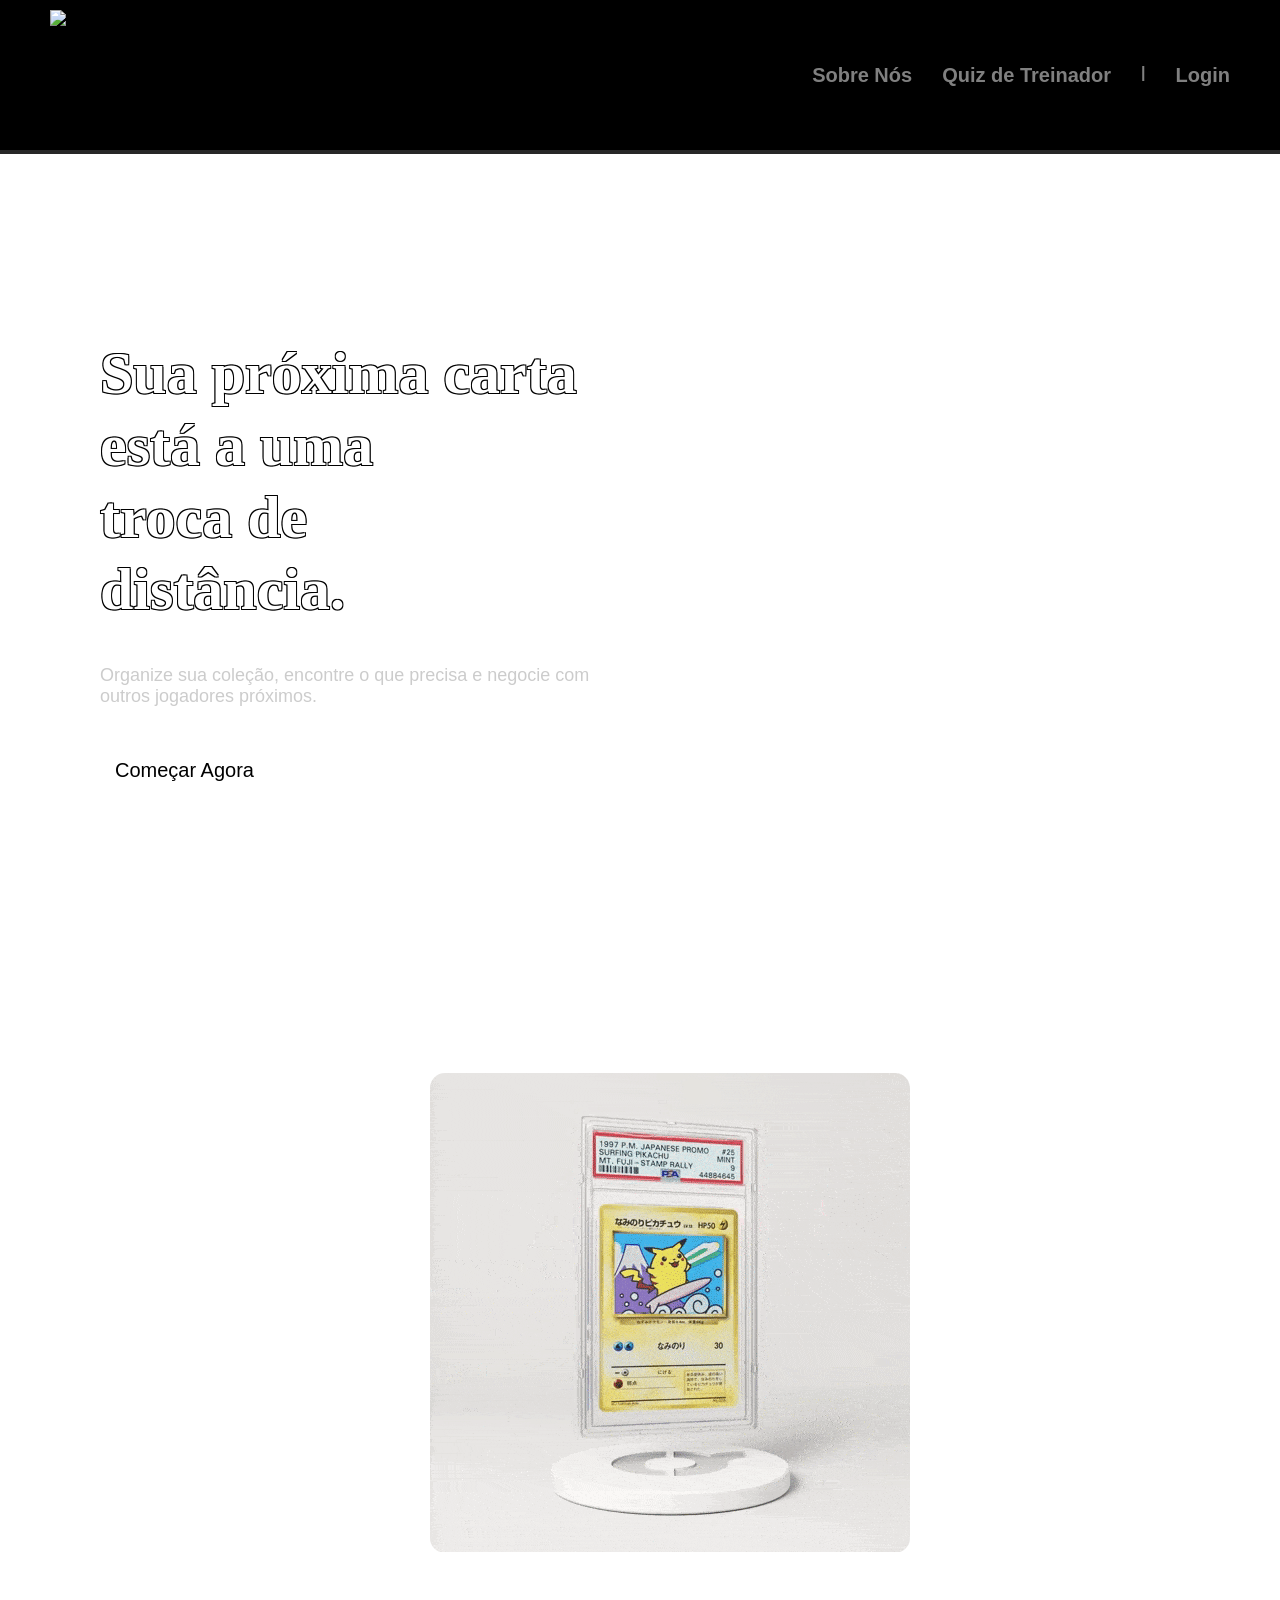
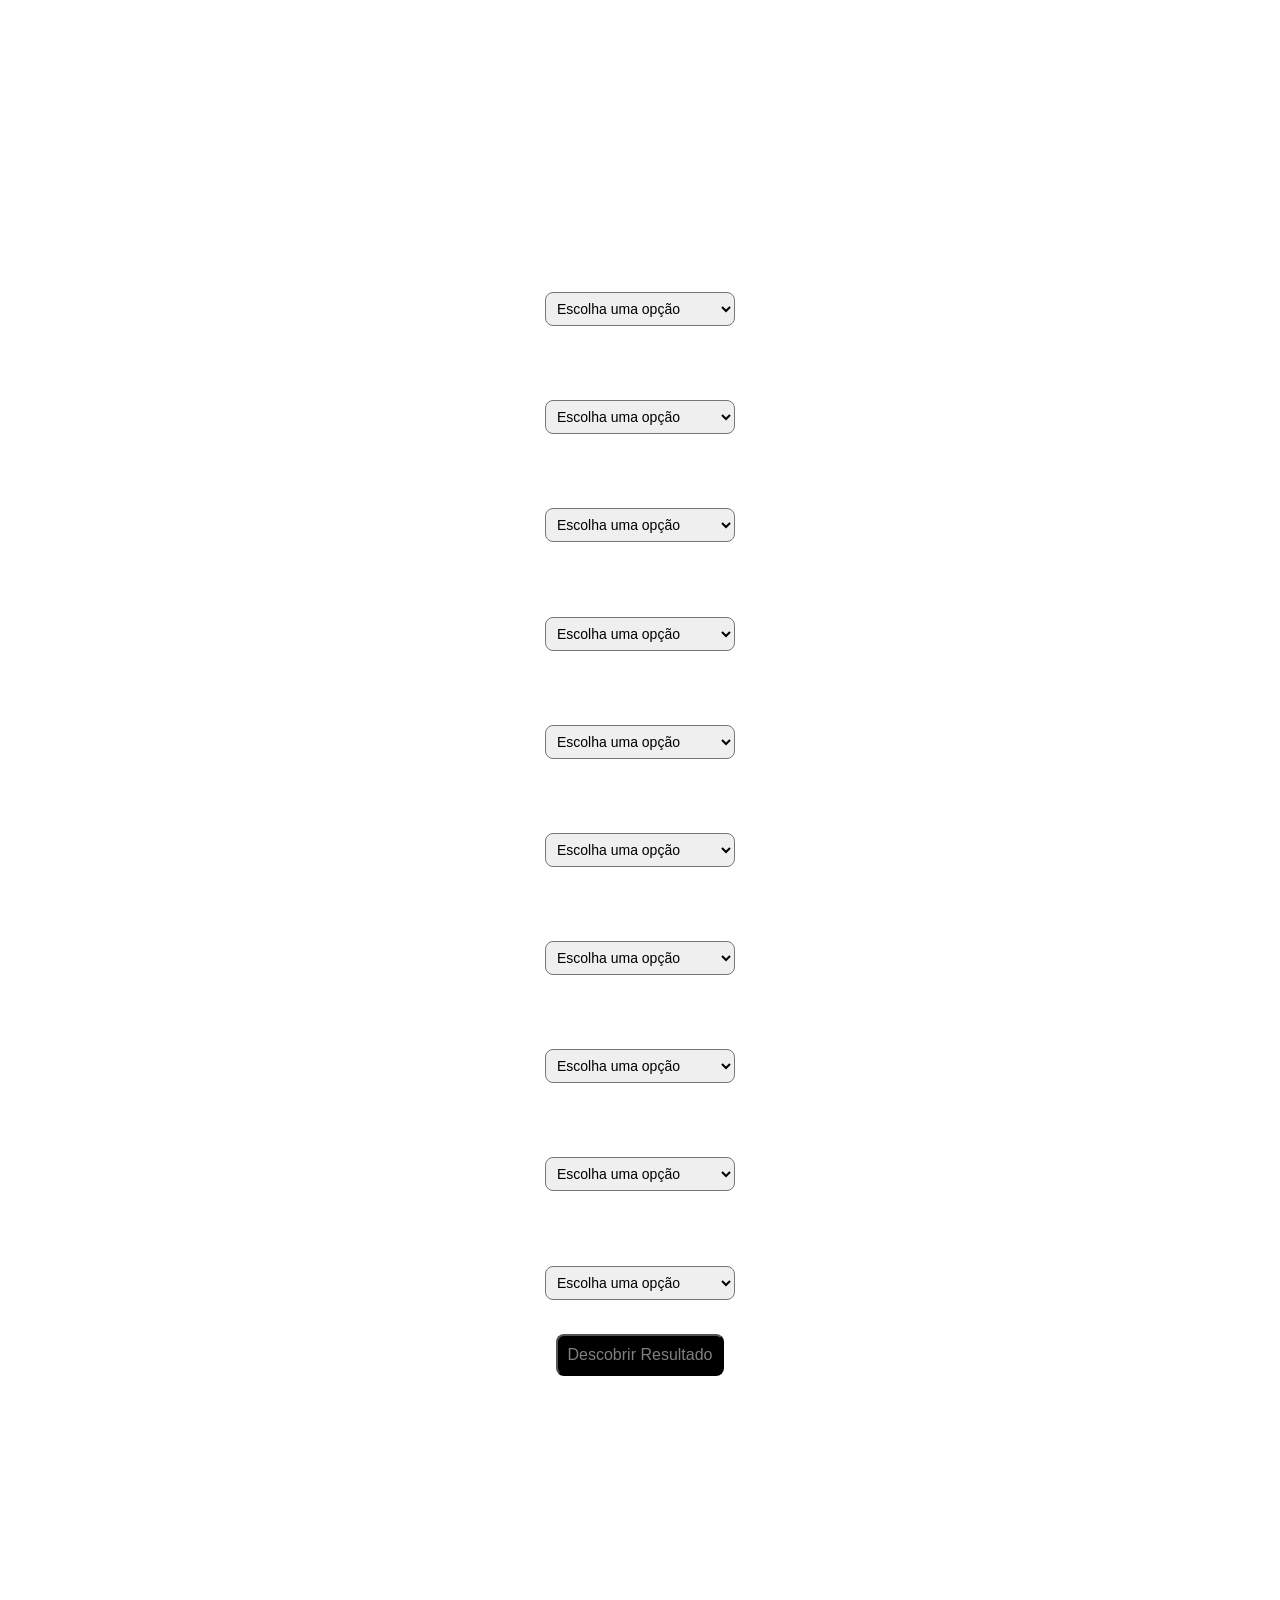
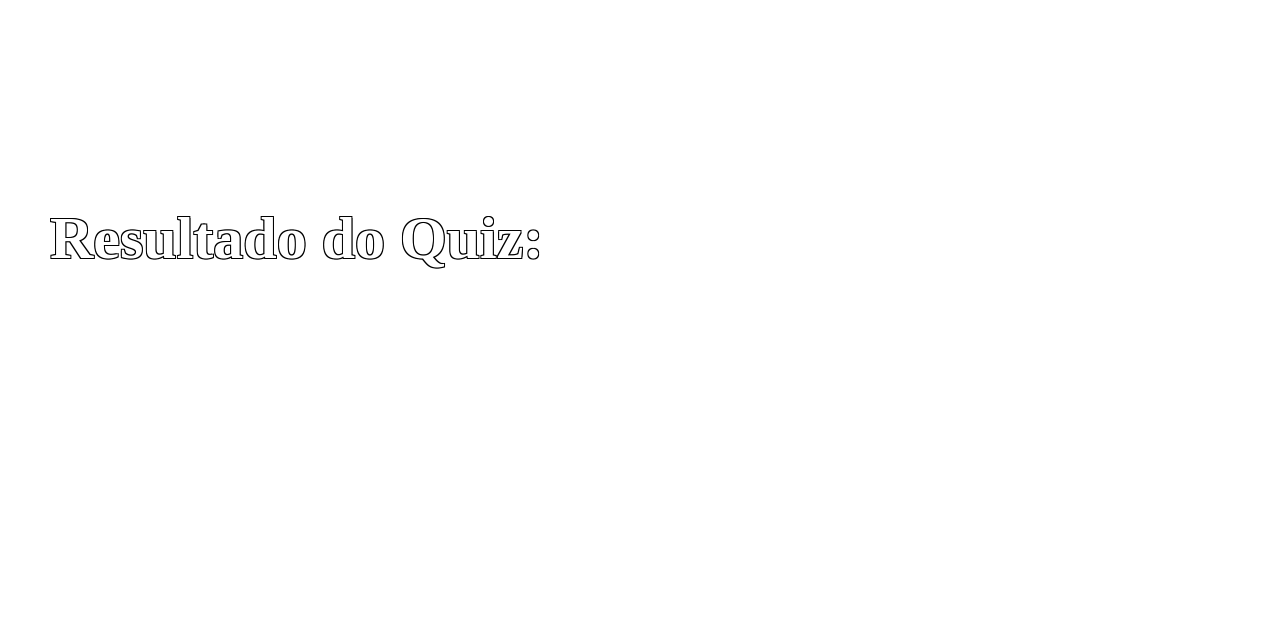
==== public/index.html @ a21c230a "Atualização dashboard e integração com banco" ====
<!DOCTYPE html>
<html lang="en">

<head>
    <meta charset="UTF-8">
    <meta http-equiv="X-UA-Compatible" content="IE=edge">
    <meta name="viewport" content="width=device-width, initial-scale=1.0">

    <title>AquaTech | Página Inicial</title>

    <script src="./js/sessao.js"></script>

    <link rel="stylesheet" href="./css/estilo.css">
    <link rel="icon" href="./assets/icon/Logo do Projeto Individual.ico">
</head>

<body>
  <div class="parte_superior">

    <img src="./assets/icon/Logo do Projeto Individual.png" alt="Logo">

    <div class="itens_superior">

    <li>
        <a href="#sobre_nos">Sobre Nós</a>
    </li>

    <li>
        <a href="#quiz">Quiz de Treinador</a>
    </li>

    <li style="color: gray;"><strong>|</strong></li>

    <li class="botao_login">
        <a href="login.html">Login</a>
    </li>
    </div>

  </div>

    <div class="pagina_um">
    <div class="itens_pag1">

        <h1 class="titulo_principal">
        Sua próxima carta <br>
        está a uma <br>
        troca de <br>
        distância.
        </h1>

        <p class="descricao">
        Organize sua coleção, encontre o que precisa e negocie com outros jogadores próximos.
        </p>

        <br>
        <P></P>
        
        <a href="cadastro.html" class="botao_home">Começar Agora</a>
    </div>
    </div>

    <div class="pagina_dois" id="sobre_nos">
    <div class="itens_pag2">

        <img src="./assets/imgs/gif_carta.gif" class="img_pag2">

        <div class="card_texto">

            <h1 class="titulo_principal_pag2">
                Queremos transformar<br>
                a forma como<br>
                treinadores realizam<br>
                trocas de cartas.
            </h1>

            <p class="descricao1_pag2">
                Atualmente, a troca de cartas Pokémon acontece de forma desorganizada, muitas vezes em redes sociais ou eventos presenciais, dificultando encontrar cartas específicas e negociações seguras.
            </p>

            <p class="descricao2_pag2">
                Nossa proposta é criar uma plataforma onde treinadores possam cadastrar suas cartas, encontrar outros usuários próximos e realizar trocas de maneira mais eficiente, prática e segura.
            </p>

        </div>

    </div>
    </div>

    <div class="pagina_tres" id="quiz">
    <div class="itens_pag3">

        <h1 class="titulo_pag3">Venha saber qual treinador combina com você</h1>
        
        <p></p>

        <!-- PERGUNTA 1 -->

        <h2>1. Em uma batalha você:</h2>

        <select id="pergunta1">

            <option value="">Escolha uma opção</option>

            <option value="ofensivo">Ataca sem parar</option>

            <option value="estrategico">Analisa o adversário</option>

            <option value="equilibrado">Se adapta durante a luta</option>

            <option value="defensivo">Espera o momento certo</option>

            <option value="tecnico">Usa combinações de golpes</option>

        </select>

        <br>
        <br>

        <!-- PERGUNTA 2 -->

        <h2>2. Seu time ideal seria:</h2>

        <select id="pergunta2">

            <option value="">Escolha uma opção</option>

            <option value="ofensivo">Pokémon rápidos e fortes</option>

            <option value="estrategico">Pokémon inteligentes</option>

            <option value="equilibrado">Um time balanceado</option>

            <option value="defensivo">Pokémon resistentes</option>

            <option value="tecnico">Pokémon técnicos</option>

        </select>

        <br>
        <br>

        <!-- PERGUNTA 3 -->

        <h2>3. Como você prefere vencer?</h2>

        <select id="pergunta3">

            <option value="">Escolha uma opção</option>

            <option value="ofensivo">Rapidamente</option>

            <option value="estrategico">Com inteligência</option>

            <option value="equilibrado">Se adaptando</option>

            <option value="defensivo">Resistindo mais</option>

            <option value="tecnico">Executando combos perfeitos</option>

        </select>

        <br>
        <br>

        <!-- PERGUNTA 4 -->

        <h2>4. Seu maior ponto forte é:</h2>

        <select id="pergunta4">

            <option value="">Escolha uma opção</option>

            <option value="ofensivo">Ataque</option>

            <option value="estrategico">Inteligência</option>

            <option value="equilibrado">Versatilidade</option>

            <option value="defensivo">Defesa</option>

            <option value="tecnico">Precisão</option>

        </select>

        <br>
        <br>

        <!-- PERGUNTA 5 -->

        <h2>5. Quando está perdendo você:</h2>

        <select id="pergunta5">

            <option value="">Escolha uma opção</option>

            <option value="ofensivo">Aumenta a pressão</option>

            <option value="estrategico">Muda a estratégia</option>

            <option value="equilibrado">Improvisa</option>

            <option value="defensivo">Se protege mais</option>

            <option value="tecnico">Usa uma técnica específica</option>

        </select>

        <br>
        <br>

        <!-- PERGUNTA 6 -->

        <h2>6. Seu estilo de jogo é:</h2>

        <select id="pergunta6">

            <option value="">Escolha uma opção</option>

            <option value="ofensivo">Agressivo</option>

            <option value="estrategico">Calculado</option>

            <option value="equilibrado">Flexível</option>

            <option value="defensivo">Paciente</option>

            <option value="tecnico">Preciso</option>

        </select>

        <br>
        <br>

        <!-- PERGUNTA 7 -->

        <h2>7. Você prefere Pokémon:</h2>

        <select id="pergunta7">

            <option value="">Escolha uma opção</option>

            <option value="ofensivo">Fortes</option>

            <option value="estrategico">Inteligentes</option>

            <option value="equilibrado">Versáteis</option>

            <option value="defensivo">Resistentes</option>

            <option value="tecnico">Difíceis de dominar</option>

        </select>

        <br>
        <br>

        <!-- PERGUNTA 8 -->

        <h2>8. Em uma troca você:</h2>

        <select id="pergunta8">

            <option value="">Escolha uma opção</option>

            <option value="ofensivo">Vai direto ao ponto</option>

            <option value="estrategico">Analisa tudo antes</option>

            <option value="equilibrado">Negocia</option>

            <option value="defensivo">Espera uma oportunidade</option>

            <option value="tecnico">Usa lógica e estratégia</option>

        </select>

        <br>
        <br>

        <!-- PERGUNTA 9 -->

        <h2>9. Seu objetivo em batalha é:</h2>

        <select id="pergunta9">

            <option value="">Escolha uma opção</option>

            <option value="ofensivo">Dominar o adversário</option>

            <option value="estrategico">Controlar a batalha</option>

            <option value="equilibrado">Se adaptar a qualquer situação</option>

            <option value="defensivo">Resistir até o final</option>

            <option value="tecnico">Executar tudo perfeitamente</option>

        </select>

        <br>
        <br>

        <!-- PERGUNTA 10 -->

        <h2>10. Qual tipo de Pokémon você prefere?</h2>

        <select id="pergunta10">

            <option value="">Escolha uma opção</option>

            <option value="ofensivo">Fogo e Elétrico</option>

            <option value="estrategico">Psíquico e Dragão</option>

            <option value="equilibrado">Água e Normal</option>

            <option value="defensivo">Pedra e Aço</option>

            <option value="tecnico">Fantasma e Gelo</option>

        </select>

        <p></p>
        <br>

        <button onclick="resultado()" class="botao_quiz">
            Descobrir Resultado
        </button>

        <div id="div_resultado2" class="resultado2"></div>

    </div>
    </div>

    <div class="pagina_quatro">
    <div class="itens_pag4">

        <h1 class="titulo_principal">Resultado do Quiz:</h1>

        <div id="div_resultado" class="resultado_quiz">
            <div id="div_resultado2_2" class="resultado_quiz2">
            </div>
        </div>

    </div>
    </div>

</body>
</html>
<script>

let ofensivo = 0;
let estrategico = 0;
let equilibrado = 0;
let defensivo = 0;
let tecnico = 0;

function resultado(){

    div_resultado.innerHTML = `
    <div id="div_resultado2_2" class="resultado_quiz2"></div>
    `;

    div_resultado2_2.innerHTML = "";

    if(
        pergunta1.value == "" || pergunta2.value == "" || pergunta3.value == "" || pergunta4.value == "" || pergunta5.value == "" || pergunta6.value == "" || pergunta7.value == "" || pergunta8.value == "" || pergunta9.value == "" || pergunta10.value == ""
    ){
        div_resultado2.innerHTML = `Responda todas as perguntas!`;

        return;
    }

    ofensivo = 0;
    estrategico = 0;
    equilibrado = 0;
    defensivo = 0;
    tecnico = 0;

    /* PERGUNTA 1 */

    if(pergunta1.value == "ofensivo"){
        ofensivo++;
    }

    else if(pergunta1.value == "estrategico"){
        estrategico++;
    }

    else if(pergunta1.value == "equilibrado"){
        equilibrado++;
    }

    else if(pergunta1.value == "defensivo"){
        defensivo++;
    }

    else if(pergunta1.value == "tecnico"){
        tecnico++;
    }

    /* PERGUNTA 2 */

    if(pergunta2.value == "ofensivo"){
        ofensivo++;
    }

    else if(pergunta2.value == "estrategico"){
        estrategico++;
    }

    else if(pergunta2.value == "equilibrado"){
        equilibrado++;
    }

    else if(pergunta2.value == "defensivo"){
        defensivo++;
    }

    else if(pergunta2.value == "tecnico"){
        tecnico++;
    }

    /* PERGUNTA 3 */

    if(pergunta3.value == "ofensivo"){
        ofensivo++;
    }

    else if(pergunta3.value == "estrategico"){
        estrategico++;
    }

    else if(pergunta3.value == "equilibrado"){
        equilibrado++;
    }

    else if(pergunta3.value == "defensivo"){
        defensivo++;
    }

    else if(pergunta3.value == "tecnico"){
        tecnico++;
    }

    /* PERGUNTA 4 */

    if(pergunta4.value == "ofensivo"){
        ofensivo++;
    }

    else if(pergunta4.value == "estrategico"){
        estrategico++;
    }

    else if(pergunta4.value == "equilibrado"){
        equilibrado++;
    }

    else if(pergunta4.value == "defensivo"){
        defensivo++;
    }

    else if(pergunta4.value == "tecnico"){
        tecnico++;
    }

    /* PERGUNTA 5 */

    if(pergunta5.value == "ofensivo"){
        ofensivo++;
    }

    else if(pergunta5.value == "estrategico"){
        estrategico++;
    }

    else if(pergunta5.value == "equilibrado"){
        equilibrado++;
    }

    else if(pergunta5.value == "defensivo"){
        defensivo++;
    }

    else if(pergunta5.value == "tecnico"){
        tecnico++;
    }

    /* PERGUNTA 6 */

    if(pergunta6.value == "ofensivo"){
        ofensivo++;
    }

    else if(pergunta6.value == "estrategico"){
        estrategico++;
    }

    else if(pergunta6.value == "equilibrado"){
        equilibrado++;
    }

    else if(pergunta6.value == "defensivo"){
        defensivo++;
    }

    else if(pergunta6.value == "tecnico"){
        tecnico++;
    }

    /* PERGUNTA 7 */

    if(pergunta7.value == "ofensivo"){
        ofensivo++;
    }

    else if(pergunta7.value == "estrategico"){
        estrategico++;
    }

    else if(pergunta7.value == "equilibrado"){
        equilibrado++;
    }

    else if(pergunta7.value == "defensivo"){
        defensivo++;
    }

    else if(pergunta7.value == "tecnico"){
        tecnico++;
    }

    /* PERGUNTA 8 */

    if(pergunta8.value == "ofensivo"){
        ofensivo++;
    }

    else if(pergunta8.value == "estrategico"){
        estrategico++;
    }

    else if(pergunta8.value == "equilibrado"){
        equilibrado++;
    }

    else if(pergunta8.value == "defensivo"){
        defensivo++;
    }

    else if(pergunta8.value == "tecnico"){
        tecnico++;
    }

    /* PERGUNTA 9 */

    if(pergunta9.value == "ofensivo"){
        ofensivo++;
    }

    else if(pergunta9.value == "estrategico"){
        estrategico++;
    }

    else if(pergunta9.value == "equilibrado"){
        equilibrado++;
    }

    else if(pergunta9.value == "defensivo"){
        defensivo++;
    }

    else if(pergunta9.value == "tecnico"){
        tecnico++;
    }

    /* PERGUNTA 10 */

    if(pergunta10.value == "ofensivo"){
        ofensivo++;
    }

    else if(pergunta10.value == "estrategico"){
        estrategico++;
    }

    else if(pergunta10.value == "equilibrado"){
        equilibrado++;
    }

    else if(pergunta10.value == "defensivo"){
        defensivo++;
    }

    else if(pergunta10.value == "tecnico"){
        tecnico++;
    }

    /* RESULTADO FINAL */

    if(ofensivo > estrategico && ofensivo > equilibrado && ofensivo > defensivo && ofensivo > tecnico){

        div_resultado.innerHTML += `
    <img src="./assets/imgs/leon-pokemon.gif" class="img_resultado">`

    div_resultado2_2.innerHTML = `
    <p>
        Leon é reconhecido como um dos treinadores mais fortes do mundo Pokémon
        e ficou conhecido por permanecer invicto durante anos na região de Galar.
        Sua confiança, carisma e presença em batalha fizeram dele um verdadeiro símbolo
        do competitivo Pokémon.
    </p>

    <p>
        Seu estilo de batalha é extremamente ofensivo e dominante.
        Leon gosta de pressionar seus adversários constantemente,
        mantendo o controle da luta através de ataques rápidos,
        decisões agressivas e grande intensidade durante as batalhas.
    </p>

    <p>
        Mesmo sendo ofensivo, Leon também demonstra grande capacidade estratégica.
        Durante batalhas difíceis, ele consegue adaptar sua forma de lutar rapidamente,
        surpreendendo adversários e mudando o ritmo da partida quando necessário.
    </p>

    <p>
        Entre suas maiores conquistas estão o título de Campeão de Galar
        e o reconhecimento mundial como um dos treinadores mais fortes
        já vistos no anime Pokémon.
    </p>

    <p>
        Sua personalidade competitiva, confiante e determinada demonstra
        que você prefere enfrentar desafios de frente, sempre buscando evoluir,
        melhorar suas habilidades e dominar qualquer batalha.
    </p>
`;

    }

    else if(estrategico > ofensivo && estrategico > equilibrado && estrategico > defensivo && estrategico > tecnico){

        div_resultado.innerHTML += `
    <img src="./assets/imgs/cynthia-pokemon.gif" class="img_resultado">`

    div_resultado2_2.innerHTML = `

    <p>
        Cynthia é considerada uma das treinadoras mais inteligentes e respeitadas
        do universo Pokémon. Campeã da região de Sinnoh, ela se tornou conhecida
        por sua calma, elegância e enorme conhecimento sobre batalhas e história Pokémon.
    </p>

    <p>
        Seu estilo de batalha é extremamente estratégico.
        Cynthia raramente toma decisões impulsivas, preferindo analisar cuidadosamente
        o adversário antes de agir. Sua capacidade de prever movimentos e controlar
        o ritmo da luta faz dela uma adversária extremamente perigosa.
    </p>

    <p>
        Além da inteligência tática, Cynthia demonstra enorme equilíbrio emocional.
        Mesmo sob pressão, ela permanece calma e focada, conseguindo transformar
        situações difíceis em vantagem através de planejamento e adaptação.
    </p>

    <p>
        Entre seus maiores títulos está o posto de Campeã de Sinnoh,
        além de ser constantemente reconhecida como uma das treinadoras
        mais fortes e completas de toda a franquia Pokémon.
    </p>

    <p>
        Sua personalidade mostra que você valoriza inteligência,
        estratégia e autocontrole, preferindo vencer através do raciocínio,
        da leitura do adversário e de decisões calculadas.
    </p>
`;

    }

    else if(equilibrado > ofensivo && equilibrado > estrategico && equilibrado > defensivo && equilibrado > tecnico){

div_resultado.innerHTML += `
    <img src="./assets/imgs/right-sorry-ash-ketchum.gif" class="img_resultado">`

    div_resultado2_2.innerHTML = `

    <p>
        Ash Ketchum é um dos treinadores mais conhecidos do mundo Pokémon,
        famoso por sua determinação, coragem e capacidade de nunca desistir.
        Sua jornada atravessou diversas regiões, acumulando experiências,
        amizades e grandes batalhas ao longo dos anos.
    </p>

    <p>
        Seu estilo de batalha é equilibrado e adaptável.
        Ash não depende apenas de força ou estratégia, mas da capacidade
        de improvisar e encontrar soluções criativas durante os combates.
        Isso permite que ele consiga enfrentar diferentes tipos de adversários.
    </p>

    <p>
        Uma das maiores qualidades de Ash é sua conexão emocional com seus Pokémon
        e sua confiança em trabalho em equipe. Mesmo em situações difíceis,
        ele mantém a motivação e continua buscando maneiras de evoluir.
    </p>

    <p>
        Entre suas maiores conquistas estão o título de Campeão Mundial Pokémon
        e diversas vitórias importantes em ligas regionais ao longo do anime.
    </p>

    <p>
        Sua personalidade demonstra equilíbrio, persistência e criatividade,
        indicando que você prefere aprender com desafios e evoluir constantemente,
        sem desistir diante das dificuldades.
    </p>
`;

    }

    else if(defensivo > ofensivo && defensivo > estrategico && defensivo > equilibrado && defensivo > tecnico){

        div_resultado.innerHTML += `
    <img src="./assets/imgs/steven-stone-pokemon.gif" class="img_resultado">`

    div_resultado2_2.innerHTML = `

    <p>
        Steven Stone é conhecido por sua inteligência, serenidade e enorme experiência
        como Campeão da região de Hoenn. Seu comportamento calmo e racional faz dele
        um treinador extremamente respeitado no universo Pokémon.
    </p>

    <p>
        Seu estilo de batalha é baseado em resistência, paciência e controle.
        Steven prefere observar cuidadosamente seus adversários antes de agir,
        utilizando estratégias defensivas para desgastar o oponente aos poucos.
    </p>

    <p>
        Além da defesa sólida, Steven demonstra grande precisão em suas decisões,
        evitando erros e aproveitando oportunidades no momento exato.
        Sua forma de lutar transmite segurança e estabilidade durante toda a batalha.
    </p>

    <p>
        Entre suas maiores conquistas estão o título de Campeão de Hoenn
        e o reconhecimento como um dos treinadores mais inteligentes
        e consistentes da franquia Pokémon.
    </p>

    <p>
        Sua personalidade demonstra maturidade, paciência e disciplina,
        indicando que você prefere agir com cautela e inteligência,
        construindo vitórias sólidas ao longo do tempo.
    </p>
`;

    }

    else{

        div_resultado.innerHTML += `
    <img src="./assets/imgs/alain-alan.gif" class="img_resultado">`

        div_resultado2_2.innerHTML = `

    <p>
        Alain é conhecido por seu enorme foco, dedicação e habilidade técnica
        durante batalhas Pokémon. Sua jornada foi marcada por treinamentos intensos,
        aperfeiçoamento constante e grande busca por evolução pessoal.
    </p>

    <p>
        Seu estilo de batalha é extremamente técnico e preciso.
        Alain valoriza execução perfeita, estratégias refinadas
        e domínio completo das situações durante as lutas.
    </p>

    <p>
        Diferente de treinadores impulsivos, Alain prefere manter concentração total,
        analisando cada detalhe da batalha para encontrar a melhor oportunidade
        de vencer com eficiência.
    </p>

    <p>
        Entre suas maiores conquistas estão vitórias importantes em torneios,
        batalhas contra treinadores lendários e o reconhecimento
        como um dos treinadores mais habilidosos de sua geração.
    </p>

    <p>
        Sua personalidade demonstra disciplina, determinação e perfeccionismo,
        indicando que você busca excelência em tudo o que faz
        e prefere vencer através de técnica e preparação.
    </p>
`;
    }

}
</script>
---- public/css/estilo.css ----
body{
    margin: 0; /* remove a margem padrão do navegador */
}

/* CABEÇALHO */

.parte_superior{
    width: 100%; /* faz o cabeçalho ocupar toda a largura da tela */
    border-bottom: 4px solid rgb(39, 39, 39); /* cria uma linha azul na parte de baixo */
    display: flex; /* ativa o flexbox para organizar os elementos em linha e deixa eles alinhados na horizontal */
    justify-content: space-between; /* joga os itens para as extremidades (esquerda e direita) */
    align-items: center; /* centraliza os itens verticalmente */

        font-weight: bold; /* coloca o negrito no texto dentro do span */
        
        background-color: black; /* Fundo preto. */
       
}

.titulo{
    text-shadow:
        -1px -1px 0 black,
         1px -1px 0 black,
        -1px  1px 0 black,
         1px  1px 0 black;
}

.parte_superior li{
    list-style: none; /* tira os "•" do itens (Home / Login / Cadastro) */
}

.parte_superior a{
    color: gray; /* cor da fonte */
    font-size: 20px;
    text-decoration: none;
}

.titulo_superior{
    margin-left: 100px; /* faz um "espaçamento" de tudo que está na esquerda do titulo */
    font-size: 37px; /* tamanho da fonte */
}

.parte_superior img{
    height: 140px; /* tamanho da imagem (Logo) */
    margin-left: 50px; /* faz um "espaçamento" de tudo que está na esquerda da imagem */
    margin-top: 10px; /* faz um "espaçamento" de tudo que está em cima da imagem */
}

.itens_superior{
    display: flex; /* Faz os itens ficarem em linha */
    gap: 30px; /* Coloca um espaço de 25px entre os itens (tipos um space-between)*/
    margin-right: 50px; /* faz um "espaçamento" de tudo que está na direita dos itens */
    font-family: 'Segoe UI', Tahoma, Geneva, Verdana, sans-serif;
}

/* Parte do Card de Cadastro e Login */

.fundo{
    background-image: url("fundo_cadastro_login.png");
    background-size: cover; /* A imagem cobre toda a tela, sem se repetir */
    height: 85.7vh; /* A altura da tela de login é 860px */
    display: flex;

        justify-content: center; /* centraliza horizontal */
        align-items: center;     /* centraliza vertical */

        font-weight: bold; /* coloca o negrito no texto dentro do span */

        color: white;
}

.card{
    background-color: rgb(36, 36, 36); /* Cor de fundo do cartão é cinza claro */
    border-radius: 13px; /* Arredonda os cantos do cartão */
    width: 450px; /* Largura do cartão é 450px */
    text-align: center; /* Centraliza o texto dentro do cartão */
    padding: 25px;
}

.info{
    display: flex;
    flex-direction: column;
    align-items: center;
    margin-bottom: 15px;
}

.card span{
    font-weight: bold; /* coloca o negrito no texto dentro do span */
    font-family: 'Segoe UI', Tahoma, Geneva, Verdana, sans-serif;
}

.card input{
    padding: 7px; /* Coloca 10px de espaço dentro dos campos. */
    border-radius: 8px; /* Arredonda os cantos dos campos. */
    border: 2px solid gray; /* Define uma borda azul clara ao redor dos campos. */
}

.botao{
    width: 42%;
    background-color: gray; /* Cor de fundo do botão é rosa. */
    color: white; /* Cor do texto do botão é branco. */
    padding: 10px; /* Coloca 10px de espaço dentro do botão. */
    border: none; /* Remove a borda padrão do botão. */
    border-radius: 8px; /* Arredonda os cantos do botão. */
    font-weight: bold; /* Deixa o texto que está dentro do botão em negrito */
}

.botao a:hover{
    background-color: white;
    color: black;
    transition: 0.5s;
}

.info a{
    background-color: black;
    color: gray;
    transition: 0.5s;
    border-radius: 8px;
    padding: 10px;
    text-decoration: none;
    font-family: 'Segoe UI', Tahoma, Geneva, Verdana, sans-serif;
}

.login_inicio{
    display: flex; /* Faz os itens ficarem em linha */
    gap: 25px; /* Coloca um espaço de 25px entre os itens (tipos um space-between)*/
    margin-right: 50px; /* faz um "espaçamento" de tudo que está na direita dos itens */
    font-family: 'Segoe UI', Tahoma, Geneva, Verdana, sans-serif;
}

a:hover{
    background-color: gray;
    color: white;
    transition: 0.5s;
    border-radius: 8px;
    padding: 10px;
}

.pagina_um{
    background-image: url("fundo_normal.png");
    background-size: cover;
    background-position: center;
    height: 85.7vh;

    display: flex;
    align-items: center;      /* centraliza vertical */
    justify-content: flex-start; /* joga pra esquerda */

    padding-left: 100px; /* espaço da esquerda */

    color: white; 
}

.titulo_principal{
    font-size: 60px;
    font-weight: bold;
    line-height: 1.2;

    text-shadow:
        -1px -1px 0 black,
         1px -1px 0 black,
        -1px  1px 0 black,
         1px  1px 0 black;
}

.descricao{
    margin-top: 20px;
    font-size: 18px;
    color: #ccc;
    max-width: 500px;
    font-family: 'Segoe UI', Tahoma, Geneva, Verdana, sans-serif;
}

.botao_home{
    padding: 15px;

    background-color: white;
    color: black;

    text-decoration: none; /* tira o sublinhado */

    border-radius: 8px;

    font-size: 20px;

    font-family: 'Segoe UI', Tahoma, Geneva, Verdana, sans-serif;
}

.botao_home:hover{
    background-color: gray;
    color: white;
    transition: 0.5s;
    padding: 20px;
}

.botao_login a:hover{
    background-color: gray;
    color: white;
    transition: 0.5s;
    border-radius: 8px;
    padding: 10px;
}


.pagina_dois{
    background-image: url("fundo_normal_invertido.png");
    background-size: cover;
    background-position: center;
    height: 85.7vh;

    display: flex;
    align-items: center;      /* centraliza vertical */
    justify-content: flex-start; /* joga pra esquerda */

    padding-left: 100px; /* espaço da esquerda */

    color: white; 
}

.itens_pag2{
    display: flex;
    align-items: center;
    justify-content: center;
    gap: 50px;

    padding: 100px;
}

.img_pag2{
    width: 600px;
    border-radius: 15px;
}

.itens_pag2{
    background: rgba(255, 255, 255, 0.05);
    backdrop-filter: blur(10px); 

    padding: 100px;
    border-radius: 15px;

    max-width: 1000px;
    color: white;

    margin-left: 230px;
}

.titulo_principal_pag2{
    font-size: 42px;
    font-weight: bold;
}

.descricao1_pag2{
    font-size: 15px;
    font-family: 'Segoe UI', Tahoma, Geneva, Verdana, sans-serif;
}

.descricao2_pag2{
    font-size: 15px;
    font-family: 'Segoe UI', Tahoma, Geneva, Verdana, sans-serif;
}
.pagina_dois{
    border-top: 2px solid rgba(255,255,255,0.1);
}

.pagina_tres{
    background-image: url("fundo_normal.png");
    background-size: cover;
    background-position: center;
    height: 150vh;

    display: flex;
    justify-content: center;
    align-items: center;
}

.itens_pag3{
    width: 900px;
    
    background: rgba(255, 255, 255, 0.05);
    backdrop-filter: blur(10px); 

    border-radius: 20px;

    padding: 50px;

    color: white;

    backdrop-filter: blur(5px);

    text-align: center;
}

.itens_pag3 h1{
    font-size: 35px;
}

.itens_pag3 h2{
    font-size: 20px;

    font-family: 'Segoe UI', Tahoma, Geneva, Verdana, sans-serif;
}

.itens_pag3 select{
    width: 190px;

    padding: 7px;

    border-radius: 8px;

    font-size: 14px;
    
    font-family: 'Segoe UI', Tahoma, Geneva, Verdana, sans-serif;
}

.botao_quiz{
    padding: 10px;

    background-color: black;
    color: gray;

    border-radius: 8px;

    font-size: 16px;

    font-family: 'Segoe UI', Tahoma, Geneva, Verdana, sans-serif;
}   

.botao_quiz:hover{
    background-color: gray;
    color: white;
    transition: 0.5s;
    border-radius: 8px;
    padding: 10px;
}

.resultado2{
    font-size: 30px;
    margin-top: 10px;
}

.alert{
    font-size: 20px;
}

.titulo{
    font-size: 33px;
}

.pagina_tres{
    border-top: 2px solid rgba(255,255,255,0.1);
}

.pagina_quatro{
    background-image: url("fundo_normal_invertido.png");
    background-size: cover;
    background-position: center;
    height: 85.7vh;

    display: flex;
    justify-content: center;
    align-items: center;
}

.pagina_quatro{
    border-top: 2px solid rgba(255,255,255,0.1);
}

.itens_pag4{
    width: 1200px;

    background: rgba(255, 255, 255, 0.05);

    backdrop-filter: blur(10px);

    border-radius: 25px;

    padding: 50px;

    color: white;
}

.titulo_resultado{
    font-size: 65px;

    margin-bottom: 40px;
}

.resultado{
    display: flex;

    align-items: flex-start;

    gap: 40px;
}

.img_resultado{
    width: 320px;

    height: 520px;

    object-fit: cover;

    border-radius: 20px;
}

.resultado_quiz{
    display: flex;

    flex-direction: row;

    gap: 20px;
}

.resultado_quiz h1{
    font-size: 45px;
}

.resultado_quiz p{
    font-size: 20px;
}

.resultado_quiz2{
    display: flex;

    flex-direction: column;

    font-family: Arial, Helvetica, sans-serif;
}
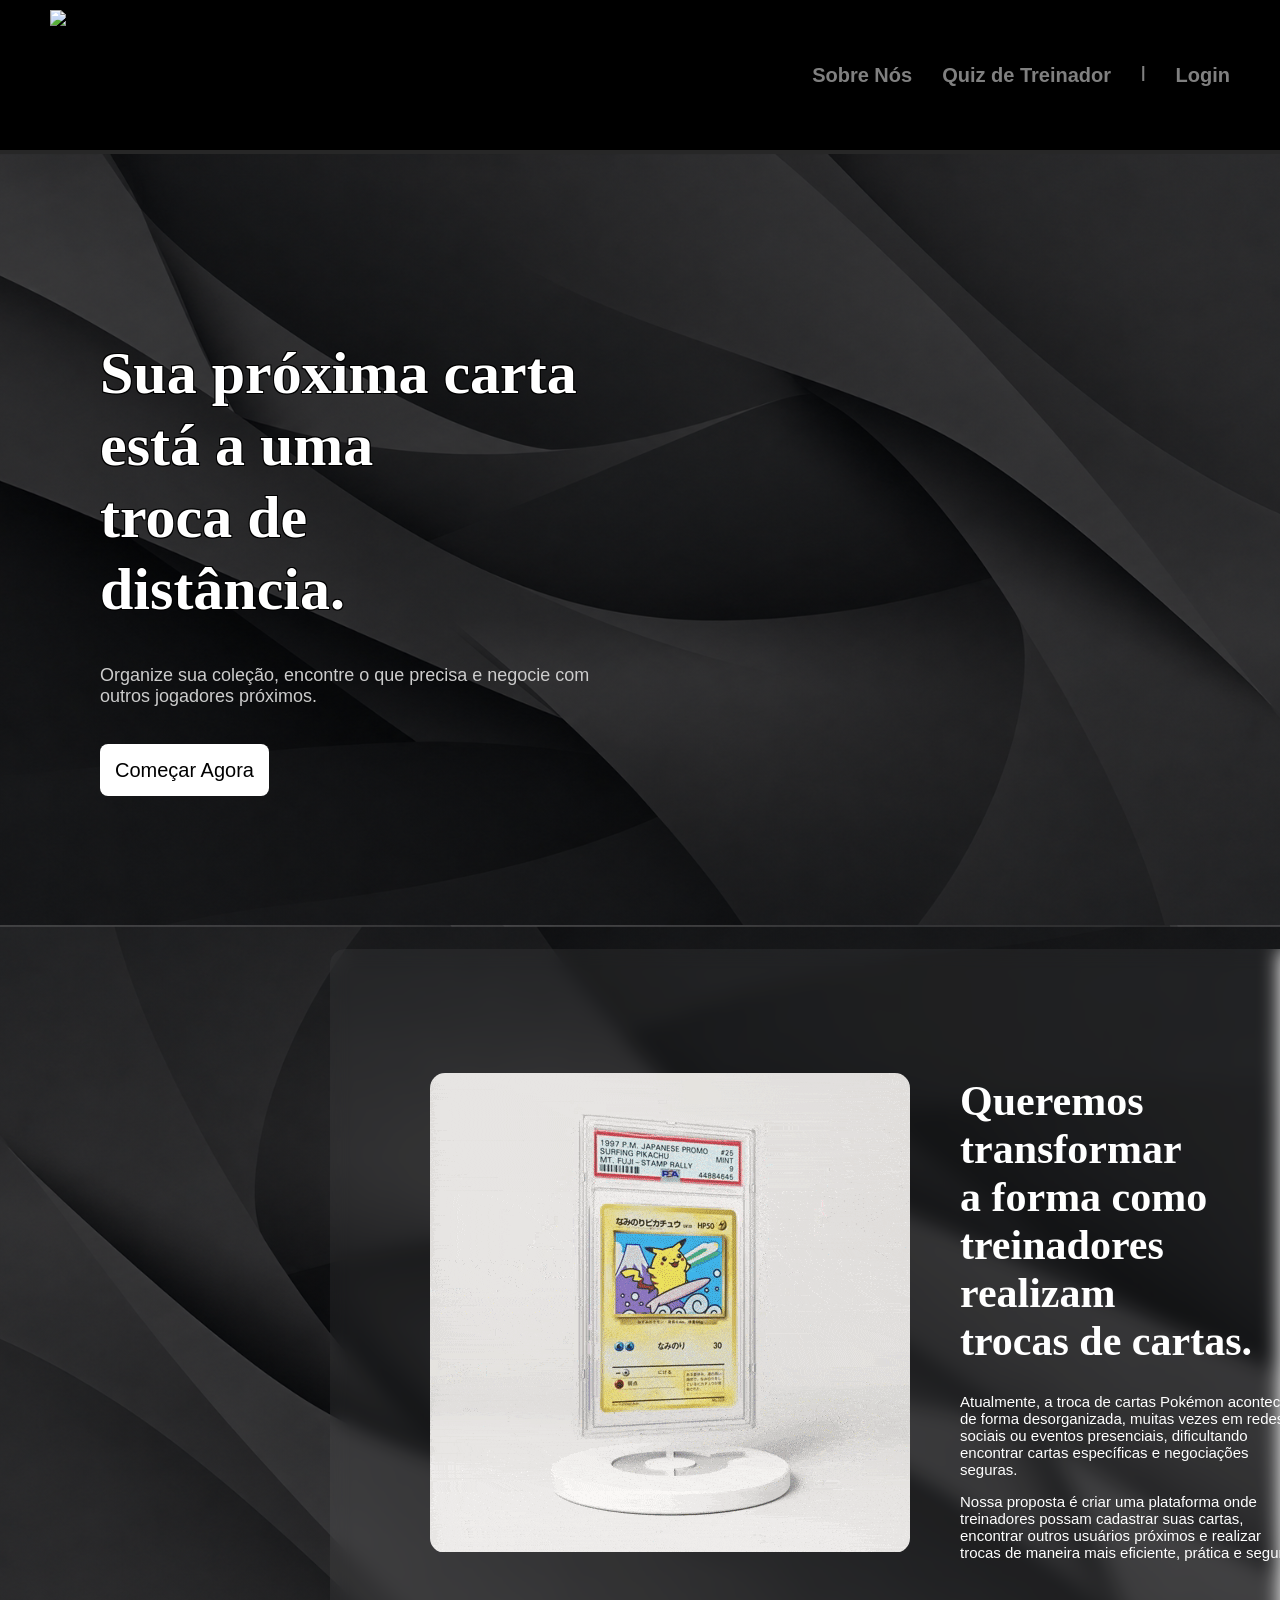
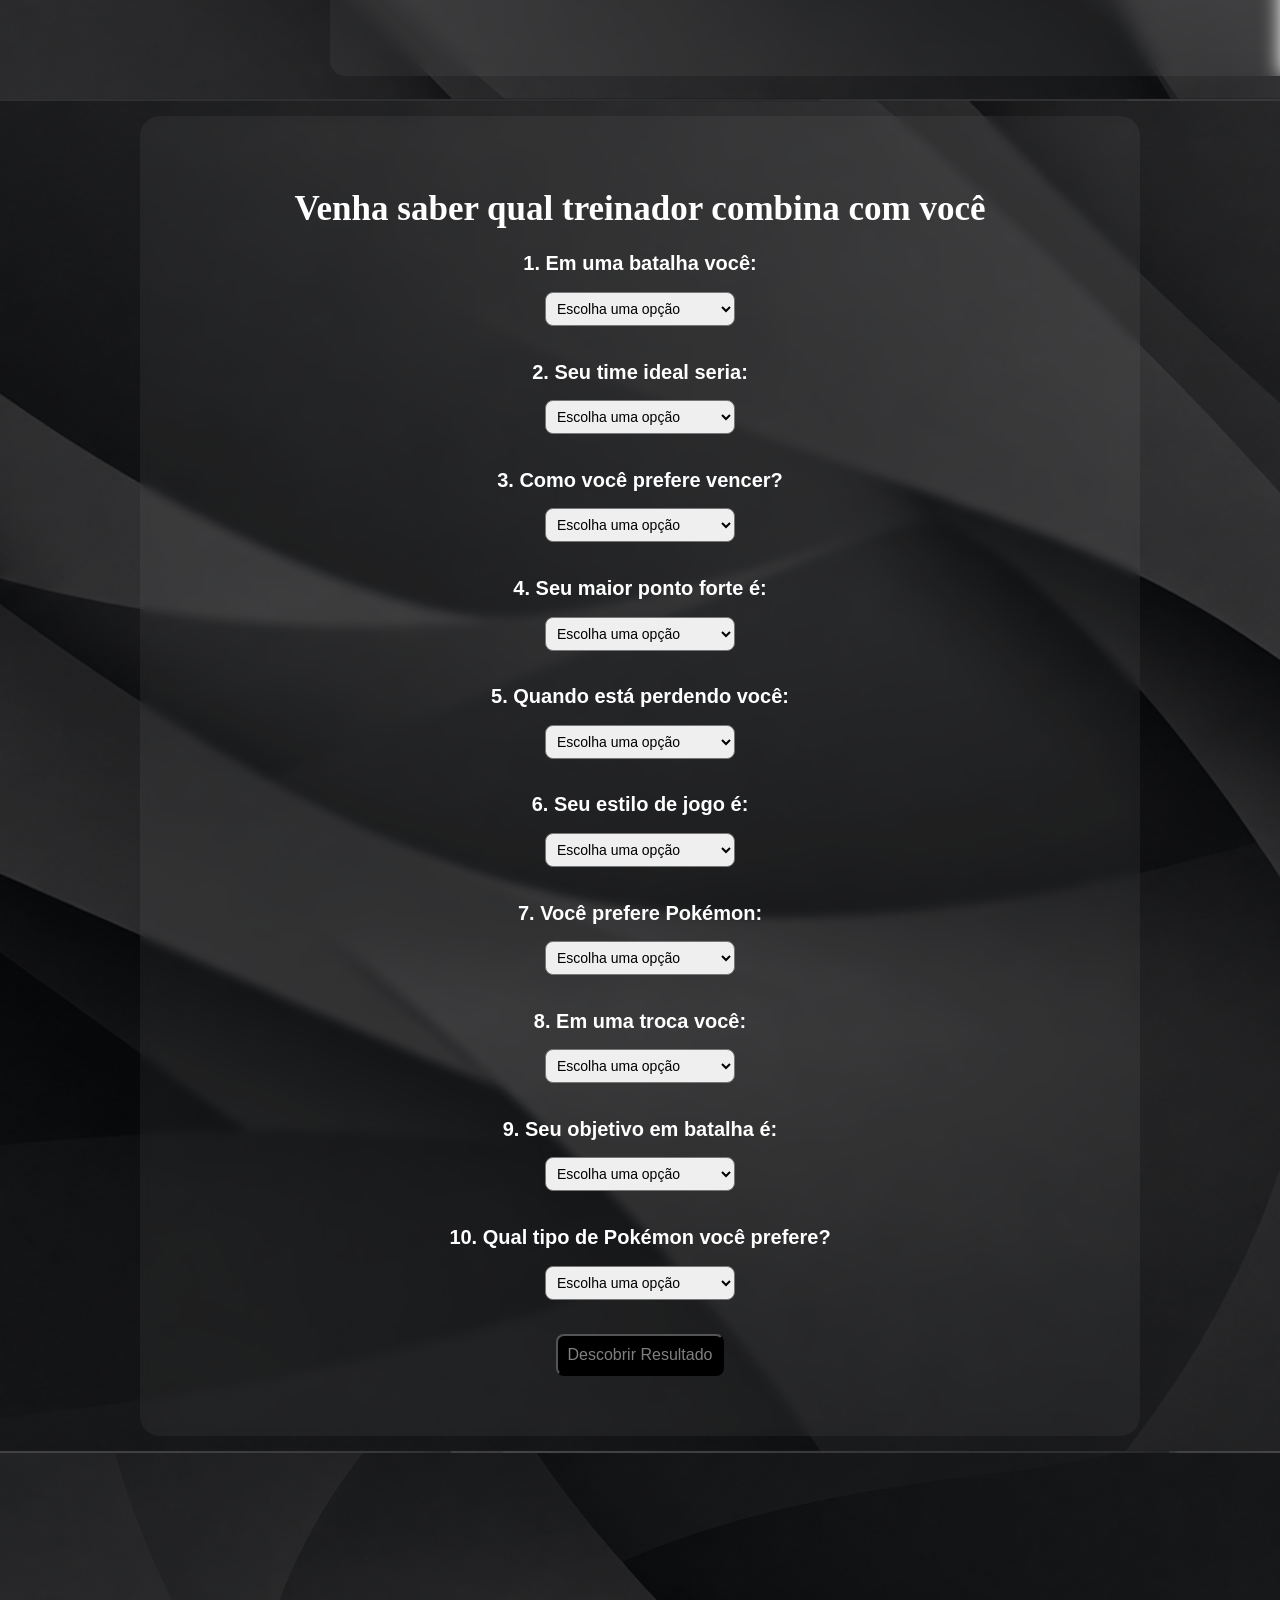
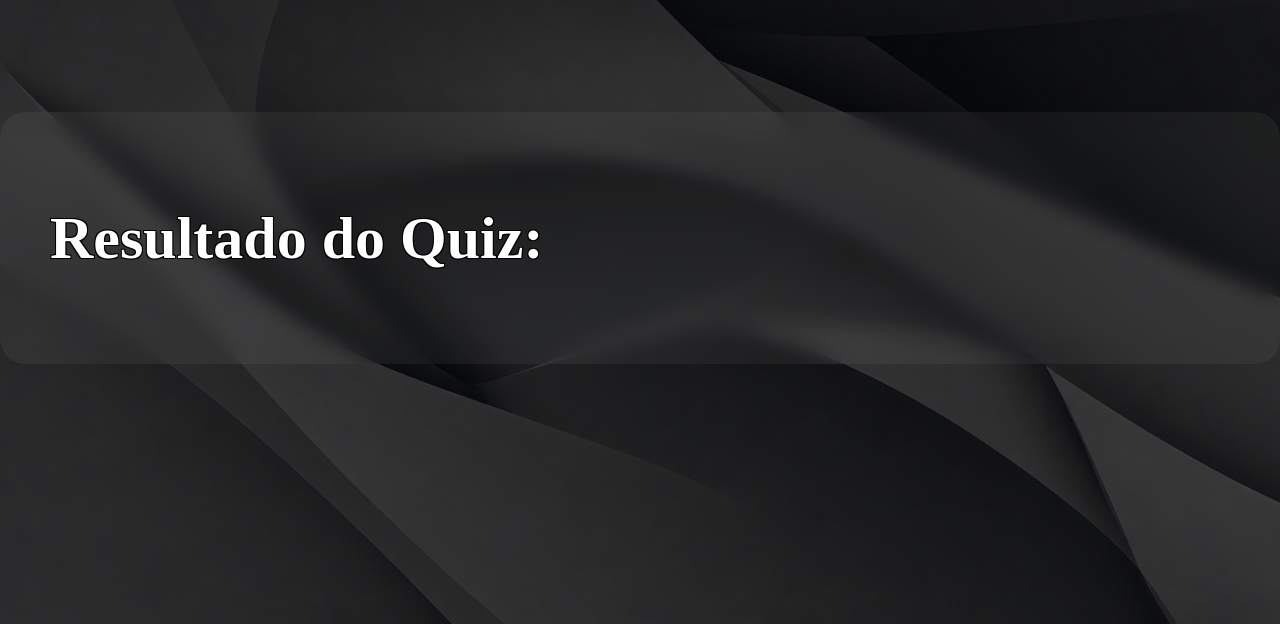
==== commit 9fdb9298: "index.html" ====
--- a/public/index.html
+++ b/public/index.html
@@ -6,7 +6,7 @@
     <meta http-equiv="X-UA-Compatible" content="IE=edge">
     <meta name="viewport" content="width=device-width, initial-scale=1.0">
 
-    <title>AquaTech | Página Inicial</title>
+    <title>PokeSwap | Página Inicial</title>
 
     <script src="./js/sessao.js"></script>
 
--- a/public/css/estilo.css
+++ b/public/css/estilo.css
@@ -56,7 +56,7 @@
 /* Parte do Card de Cadastro e Login */
 
 .fundo{
-    background-image: url("fundo_cadastro_login.png");
+    background-image: url("../assets/imgs/fundo_cadastro_login.png");
     background-size: cover; /* A imagem cobre toda a tela, sem se repetir */
     height: 85.7vh; /* A altura da tela de login é 860px */
     display: flex;
@@ -137,7 +137,7 @@
 }
 
 .pagina_um{
-    background-image: url("fundo_normal.png");
+    background-image: url("../assets/imgs/fundo_normal.png");
     background-size: cover;
     background-position: center;
     height: 85.7vh;
@@ -203,7 +203,7 @@
 
 
 .pagina_dois{
-    background-image: url("fundo_normal_invertido.png");
+    background-image: url("../assets/imgs/fundo_normal_invertido.png");
     background-size: cover;
     background-position: center;
     height: 85.7vh;
@@ -263,7 +263,7 @@
 }
 
 .pagina_tres{
-    background-image: url("fundo_normal.png");
+    background-image: url("../assets/imgs/fundo_normal.png");
     background-size: cover;
     background-position: center;
     height: 150vh;
@@ -351,7 +351,7 @@
 }
 
 .pagina_quatro{
-    background-image: url("fundo_normal_invertido.png");
+    background-image: url("../assets/imgs/fundo_normal_invertido.png");
     background-size: cover;
     background-position: center;
     height: 85.7vh;
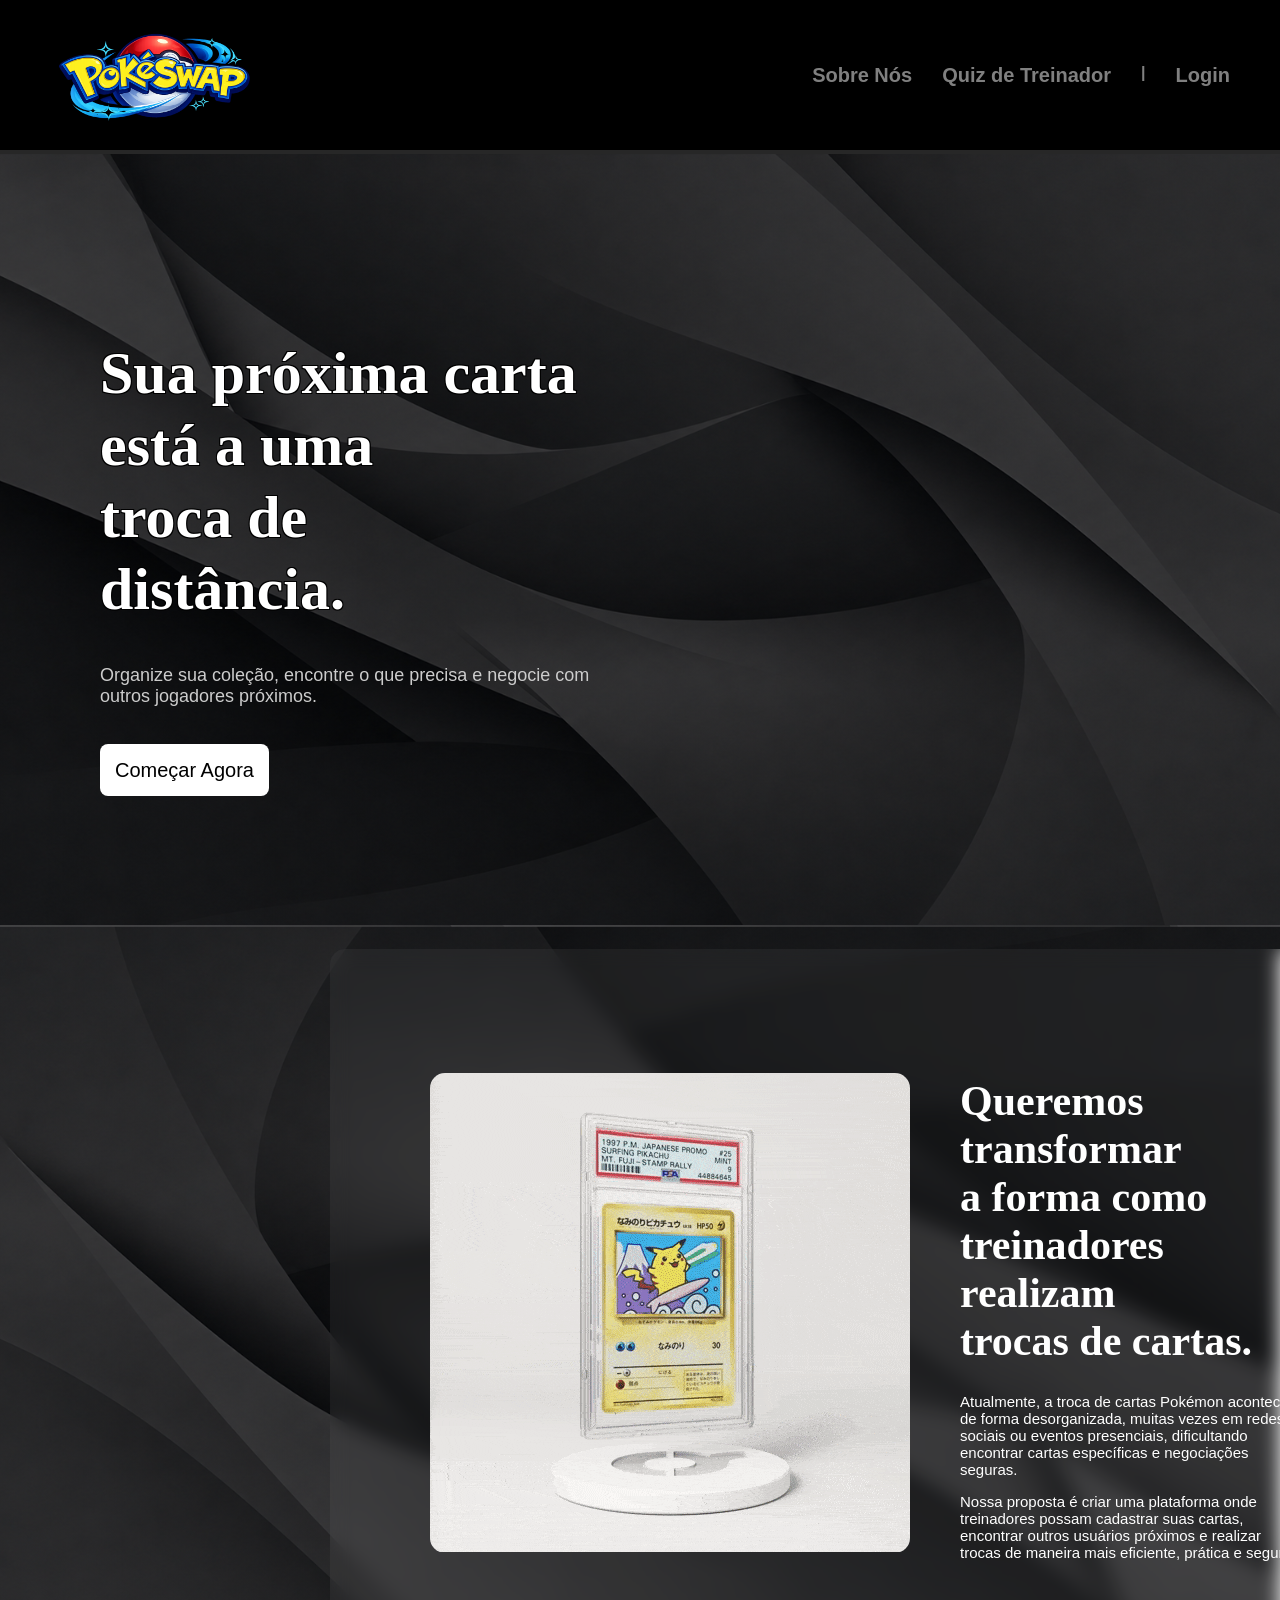
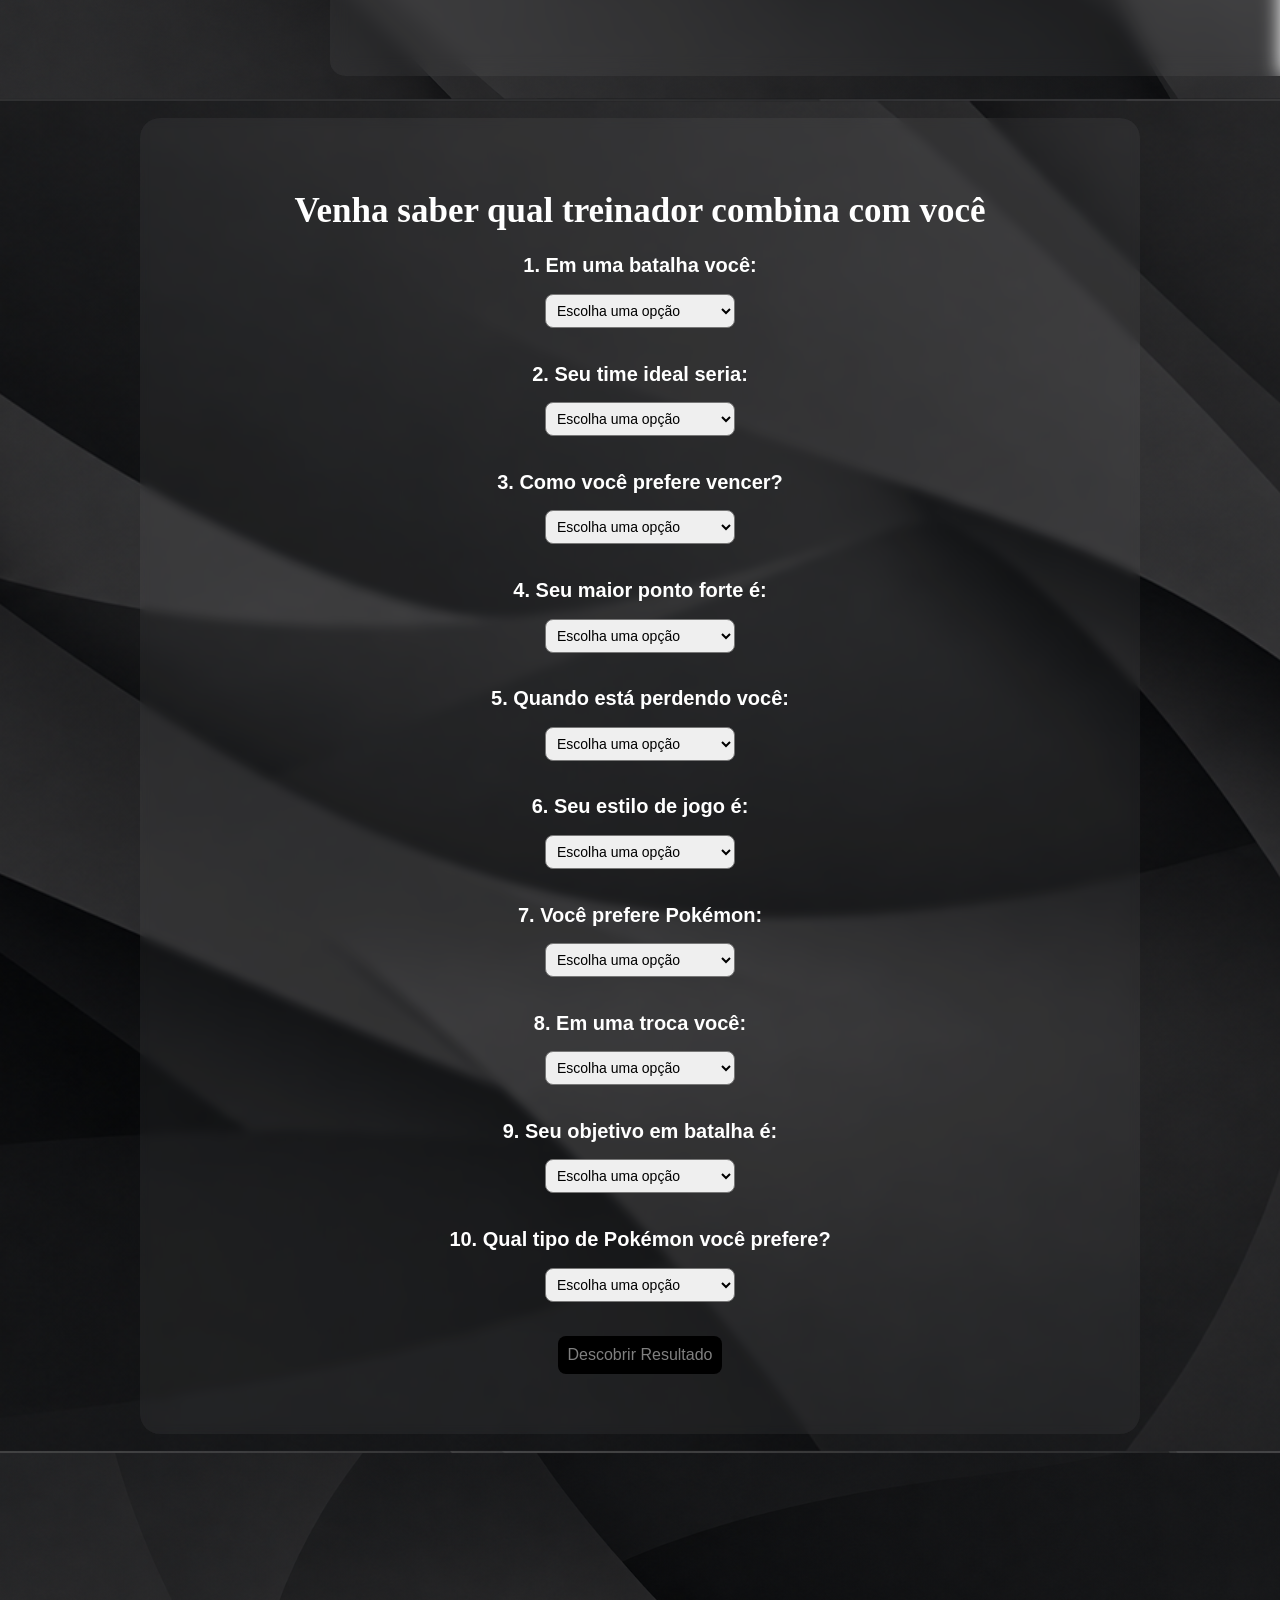
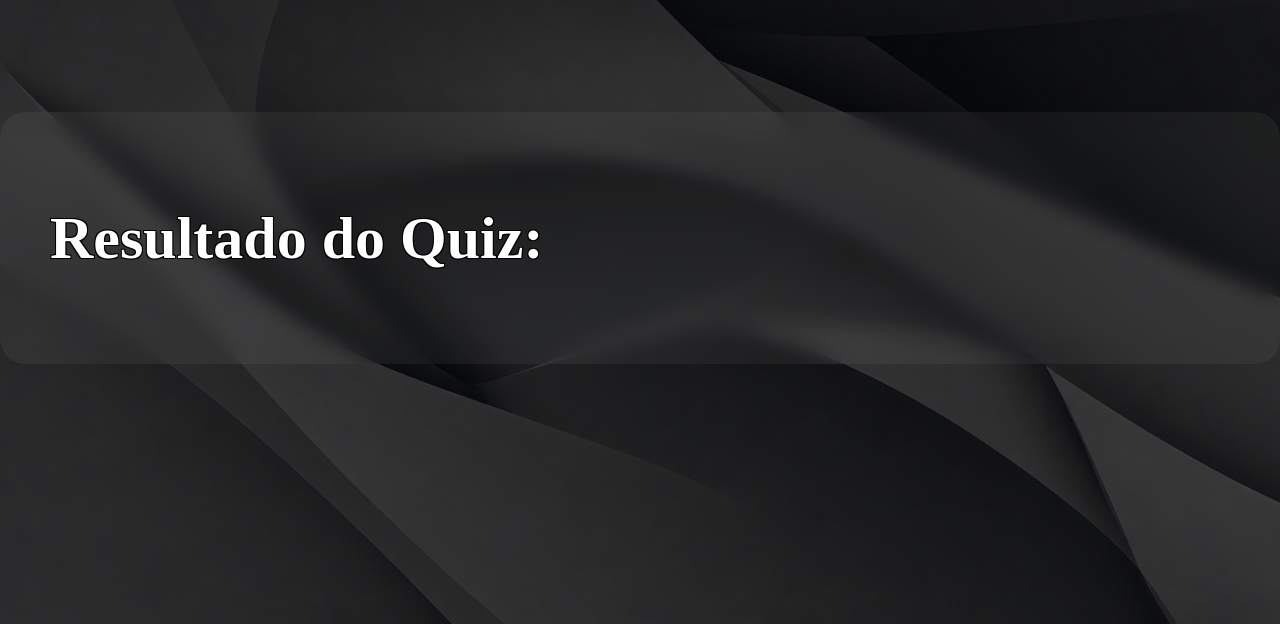
==== commit 36a50973: "ultima atualização" ====
--- a/public/index.html
+++ b/public/index.html
@@ -308,15 +308,15 @@
 
             <option value="">Escolha uma opção</option>
 
-            <option value="ofensivo">Fogo e Elétrico</option>
-
-            <option value="estrategico">Psíquico e Dragão</option>
-
-            <option value="equilibrado">Água e Normal</option>
-
-            <option value="defensivo">Pedra e Aço</option>
-
-            <option value="tecnico">Fantasma e Gelo</option>
+            <option value="ofensivo">Normal, fogo e voador</option>
+
+            <option value="estrategico">Água, lutador, veneno e sombrio</option>
+
+            <option value="equilibrado">Életrico, terra, pedra e fada</option>
+
+            <option value="defensivo">Psíquico, gelo e inseto</option>
+
+            <option value="tecnico">Fantasma, metal e dragão</option>
 
         </select>
 
--- a/public/css/estilo.css
+++ b/public/css/estilo.css
@@ -323,6 +323,8 @@
     font-size: 16px;
 
     font-family: 'Segoe UI', Tahoma, Geneva, Verdana, sans-serif;
+
+    border: none;
 }   
 
 .botao_quiz:hover{
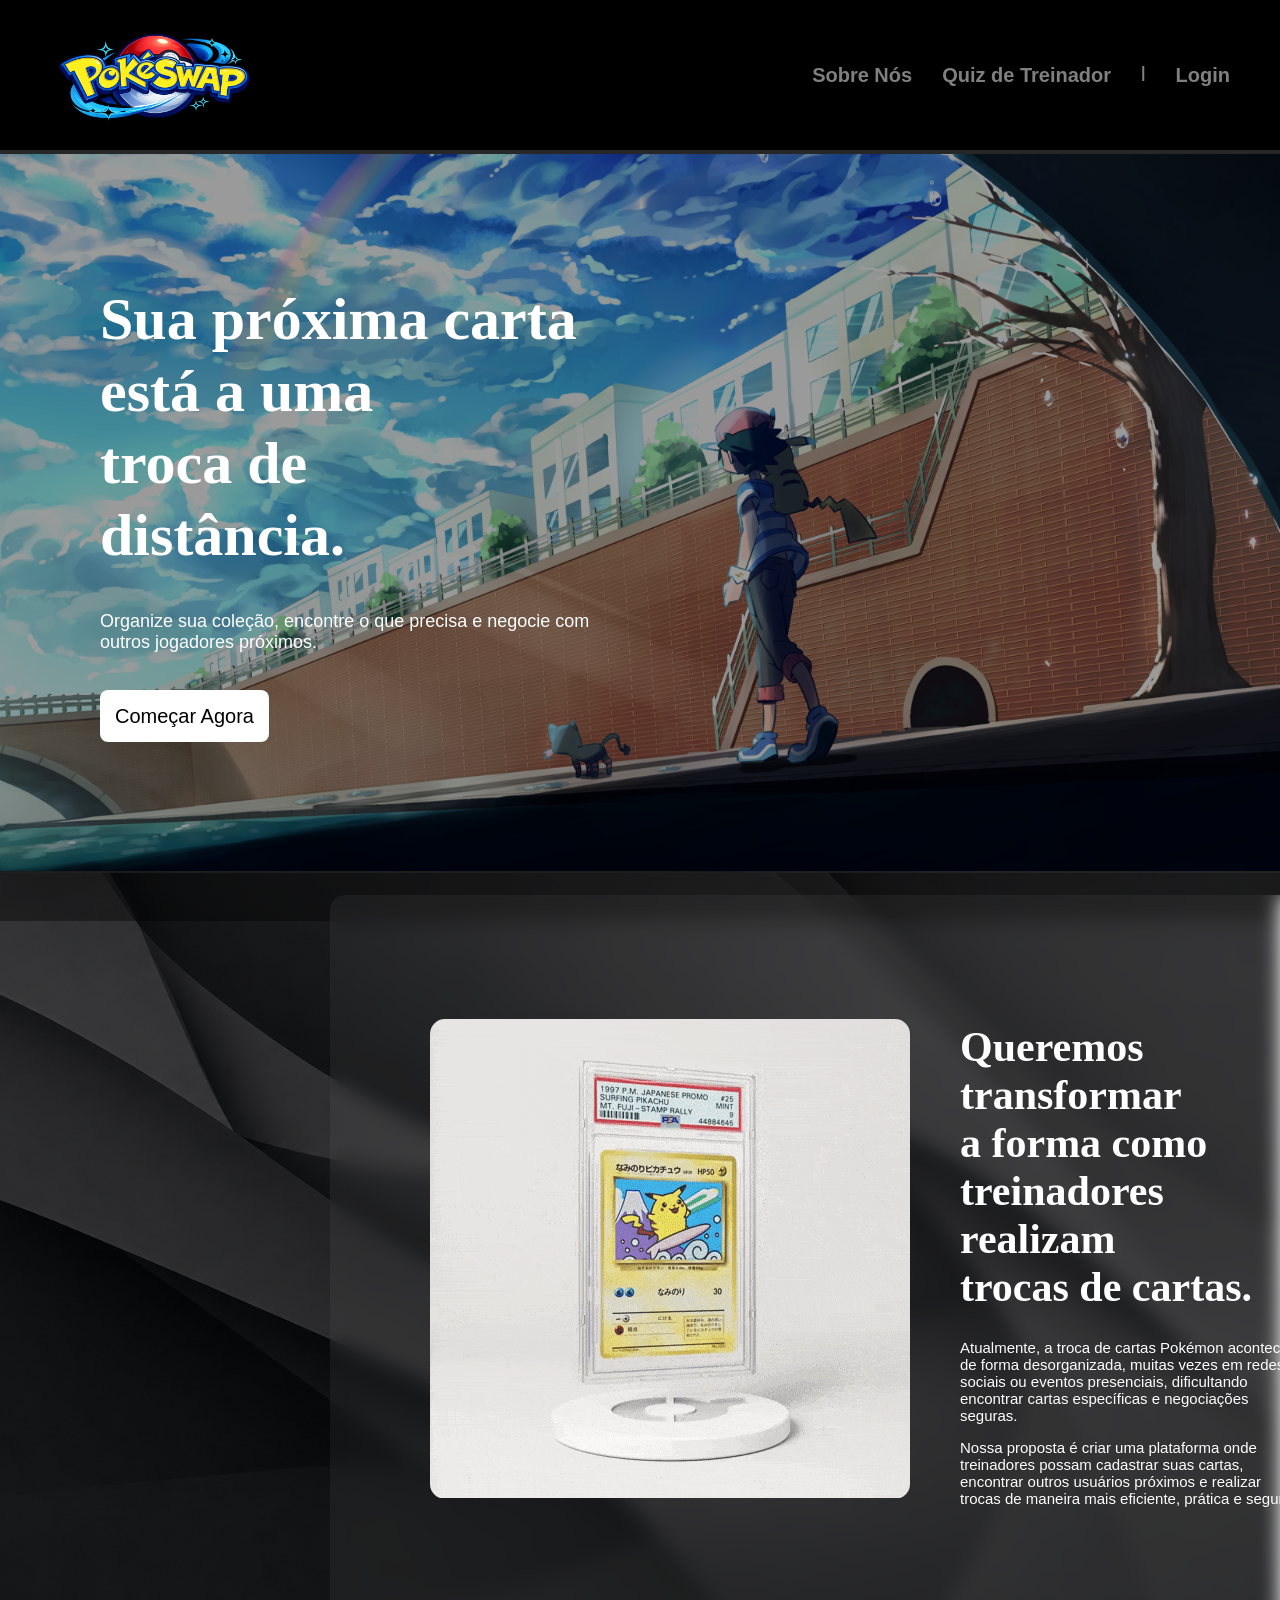
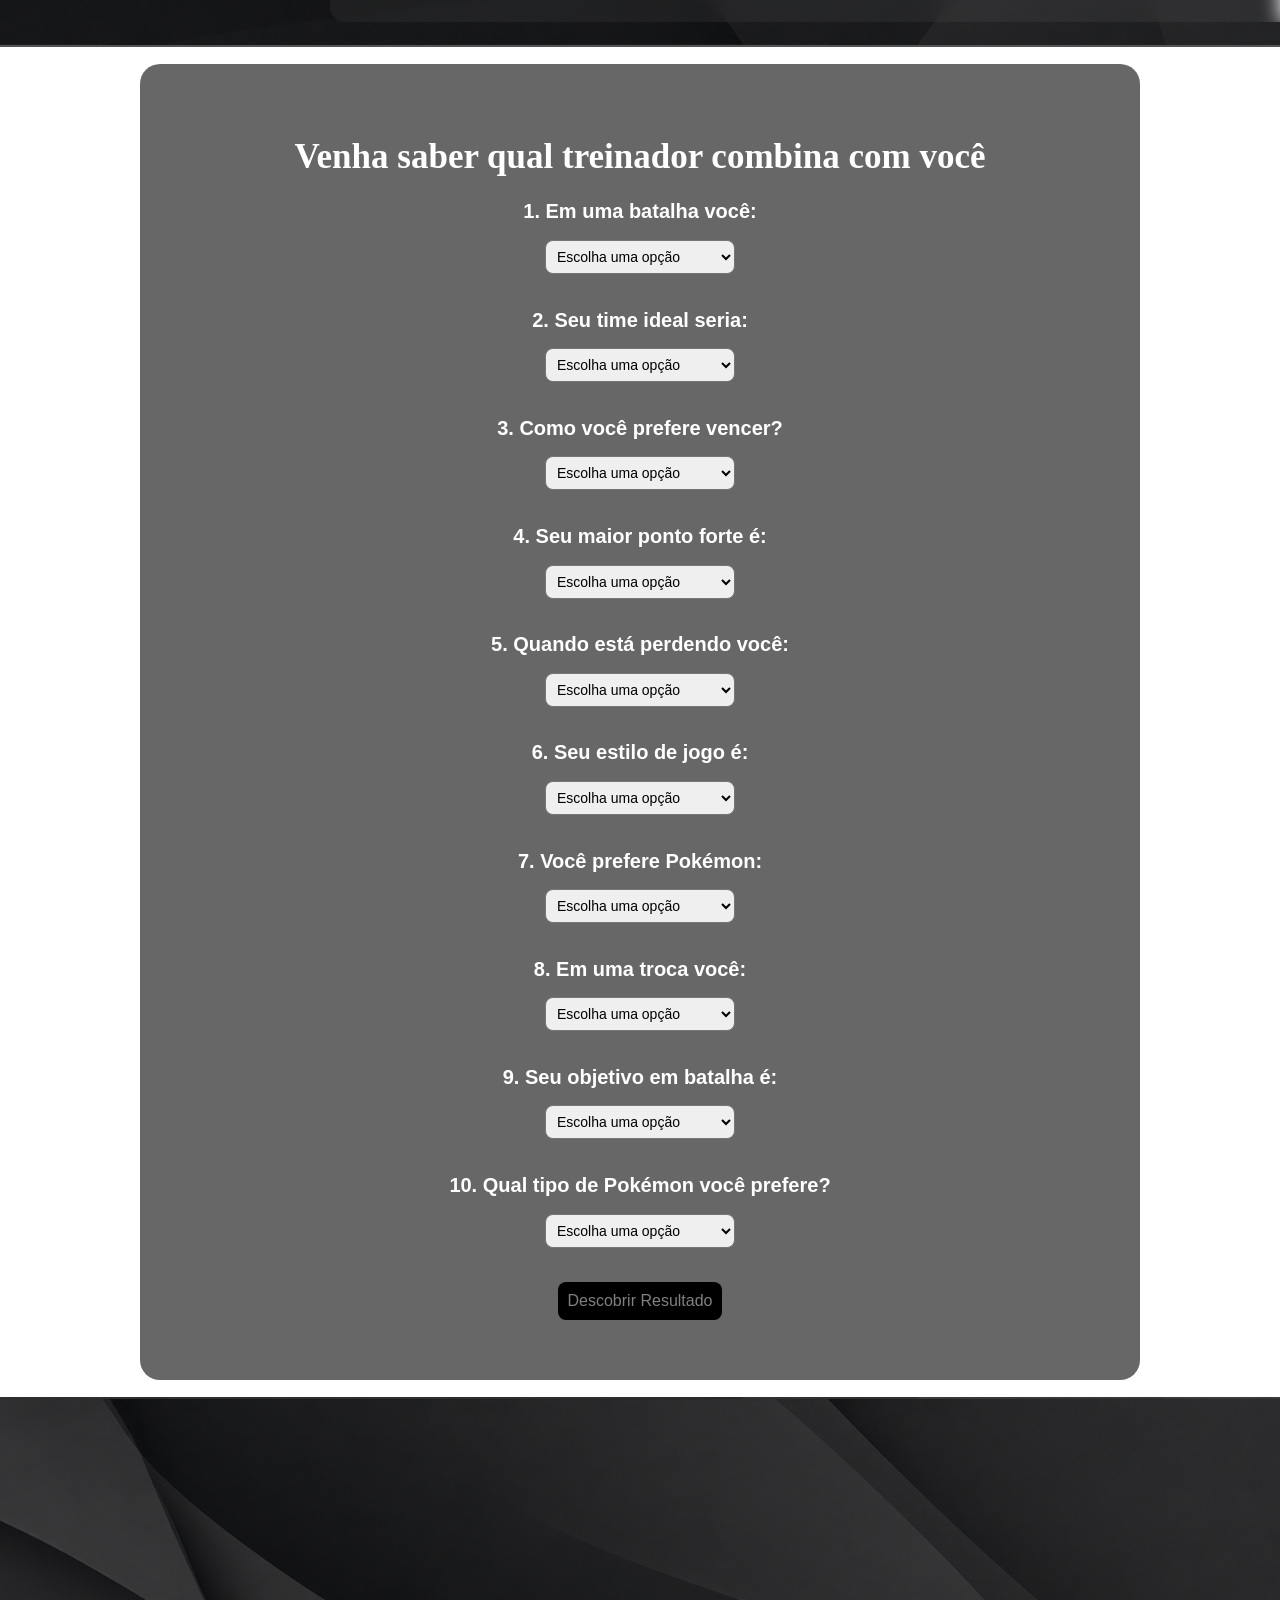
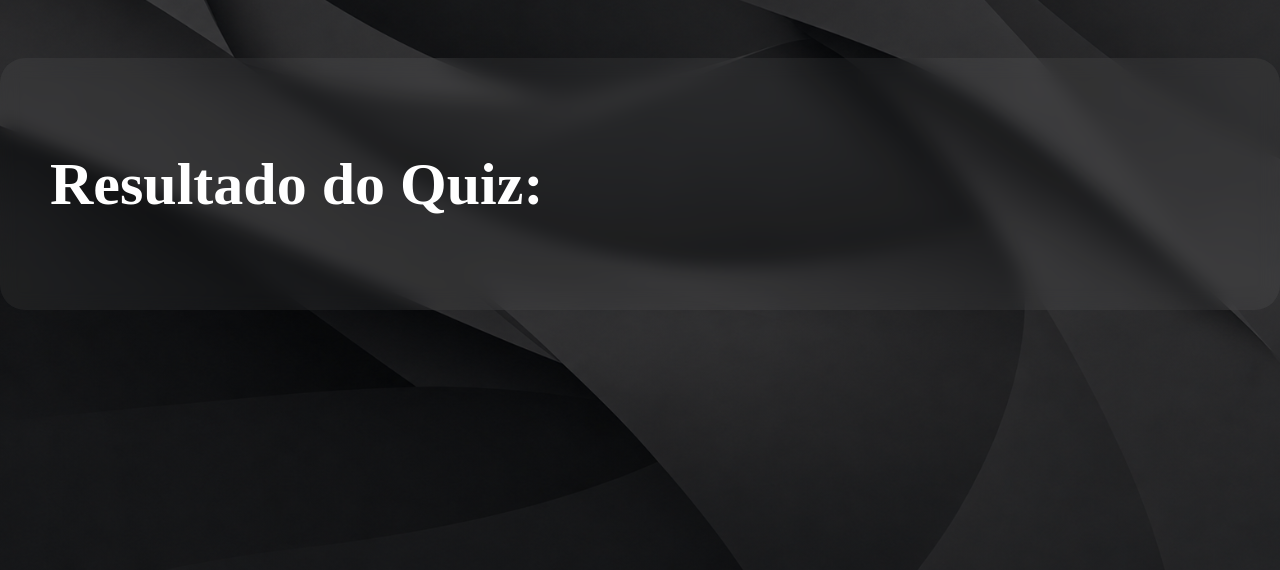
==== commit af78467b: "ultima atualização" ====
--- a/public/index.html
+++ b/public/index.html
@@ -39,6 +39,7 @@
   </div>
 
     <div class="pagina_um">
+        <div class="filtro"></div>
     <div class="itens_pag1">
 
         <h1 class="titulo_principal">
--- a/public/css/estilo.css
+++ b/public/css/estilo.css
@@ -14,6 +14,9 @@
         font-weight: bold; /* coloca o negrito no texto dentro do span */
         
         background-color: black; /* Fundo preto. */
+
+        position: fixed;
+        z-index: 999;
        
 }
 
@@ -137,6 +140,83 @@
 }
 
 .pagina_um{
+    background-image: url("../assets/imgs/thumb-1920-1243302.png");
+    background-size: cover;
+    background-position: center;
+    height: 85.7vh;
+    padding-top: 100px;
+    display: flex;
+    align-items: center;      /* centraliza vertical */
+    justify-content: flex-start; /* joga pra esquerda */
+
+    padding-left: 100px; /* espaço da esquerda */
+
+    color: white;
+    
+    background-attachment: fixed;
+    position: relative;
+}
+
+.itens_pag1{
+    z-index: 998;
+}
+
+.filtro{
+    width: 100%;
+    height: 100%;
+    position: absolute;
+    background-color: rgba(0, 0, 0, 0.397);
+    left: 0;
+}
+
+.titulo_principal{
+    font-size: 60px;
+    font-weight: bold;
+    line-height: 1.2;
+
+
+}
+
+.descricao{
+    margin-top: 20px;
+    font-size: 18px;
+    color: #ffffff;
+    max-width: 500px;
+    font-family: 'Segoe UI', Tahoma, Geneva, Verdana, sans-serif;
+}
+
+.botao_home{
+    padding: 15px;
+
+    background-color: white;
+    color: black;
+
+    text-decoration: none; /* tira o sublinhado */
+
+    border-radius: 8px;
+
+    font-size: 20px;
+
+    font-family: 'Segoe UI', Tahoma, Geneva, Verdana, sans-serif;
+}
+
+.botao_home:hover{
+    background-color: gray;
+    color: white;
+    transition: 0.5s;
+    padding: 20px;
+}
+
+.botao_login a:hover{
+    background-color: gray;
+    color: white;
+    transition: 0.5s;
+    border-radius: 8px;
+    padding: 10px;
+}
+
+
+.pagina_dois{
     background-image: url("../assets/imgs/fundo_normal.png");
     background-size: cover;
     background-position: center;
@@ -151,218 +231,155 @@
     color: white; 
 }
 
-.titulo_principal{
-    font-size: 60px;
+.itens_pag2{
+    display: flex;
+    align-items: center;
+    justify-content: center;
+    gap: 50px;
+
+    padding: 100px;
+}
+
+.img_pag2{
+    width: 600px;
+    border-radius: 15px;
+}
+
+.itens_pag2{
+    background: rgba(255, 255, 255, 0.05);
+    backdrop-filter: blur(10px); 
+
+    padding: 100px;
+    border-radius: 15px;
+
+    max-width: 1000px;
+    color: white;
+
+    margin-left: 230px;
+}
+
+.titulo_principal_pag2{
+    font-size: 42px;
     font-weight: bold;
-    line-height: 1.2;
-
-    text-shadow:
-        -1px -1px 0 black,
-         1px -1px 0 black,
-        -1px  1px 0 black,
-         1px  1px 0 black;
-}
-
-.descricao{
-    margin-top: 20px;
-    font-size: 18px;
-    color: #ccc;
-    max-width: 500px;
-    font-family: 'Segoe UI', Tahoma, Geneva, Verdana, sans-serif;
-}
-
-.botao_home{
-    padding: 15px;
-
-    background-color: white;
-    color: black;
-
-    text-decoration: none; /* tira o sublinhado */
-
-    border-radius: 8px;
-
+}
+
+.descricao1_pag2{
+    font-size: 15px;
+    font-family: 'Segoe UI', Tahoma, Geneva, Verdana, sans-serif;
+}
+
+.descricao2_pag2{
+    font-size: 15px;
+    font-family: 'Segoe UI', Tahoma, Geneva, Verdana, sans-serif;
+}
+.pagina_dois{
+    border-top: 2px solid rgba(255,255,255,0.1);
+}
+
+.pagina_tres{
+    background-image: url("../assets/imgs/thumb-1920-1236668.png");
+    background-size: cover;
+    background-position: center;
+    height: 150vh;
+
+    display: flex;
+    justify-content: center;
+    align-items: center;
+
+    background-attachment: fixed;
+    position: relative;
+}
+
+.itens_pag3{
+    width: 900px;
+    
+    background: rgba(0, 0, 0, 0.596);
+    backdrop-filter: blur(10px); 
+
+    border-radius: 20px;
+
+    padding: 50px;
+
+    color: white;
+
+    backdrop-filter: blur(5px);
+
+    text-align: center;
+}
+
+.itens_pag3 h1{
+    font-size: 35px;
+}
+
+.itens_pag3 h2{
     font-size: 20px;
 
     font-family: 'Segoe UI', Tahoma, Geneva, Verdana, sans-serif;
 }
 
-.botao_home:hover{
+.itens_pag3 select{
+    width: 190px;
+
+    padding: 7px;
+
+    border-radius: 8px;
+
+    font-size: 14px;
+    
+    font-family: 'Segoe UI', Tahoma, Geneva, Verdana, sans-serif;
+}
+
+.botao_quiz{
+    padding: 10px;
+
+    background-color: black;
+    color: gray;
+
+    border-radius: 8px;
+
+    font-size: 16px;
+
+    font-family: 'Segoe UI', Tahoma, Geneva, Verdana, sans-serif;
+
+    border: none;
+}   
+
+.botao_quiz:hover{
     background-color: gray;
     color: white;
     transition: 0.5s;
-    padding: 20px;
-}
-
-.botao_login a:hover{
-    background-color: gray;
-    color: white;
-    transition: 0.5s;
     border-radius: 8px;
     padding: 10px;
 }
 
-
-.pagina_dois{
-    background-image: url("../assets/imgs/fundo_normal_invertido.png");
+.resultado2{
+    font-size: 30px;
+    margin-top: 10px;
+}
+
+.alert{
+    font-size: 20px;
+}
+
+.titulo{
+    font-size: 33px;
+}
+
+.pagina_tres{
+    border-top: 2px solid rgb(83, 83, 83);
+}
+
+.pagina_quatro{
+    background-image: url("../assets/imgs/fundo_normal.png");
     background-size: cover;
     background-position: center;
     height: 85.7vh;
 
     display: flex;
-    align-items: center;      /* centraliza vertical */
-    justify-content: flex-start; /* joga pra esquerda */
-
-    padding-left: 100px; /* espaço da esquerda */
-
-    color: white; 
-}
-
-.itens_pag2{
-    display: flex;
-    align-items: center;
-    justify-content: center;
-    gap: 50px;
-
-    padding: 100px;
-}
-
-.img_pag2{
-    width: 600px;
-    border-radius: 15px;
-}
-
-.itens_pag2{
-    background: rgba(255, 255, 255, 0.05);
-    backdrop-filter: blur(10px); 
-
-    padding: 100px;
-    border-radius: 15px;
-
-    max-width: 1000px;
-    color: white;
-
-    margin-left: 230px;
-}
-
-.titulo_principal_pag2{
-    font-size: 42px;
-    font-weight: bold;
-}
-
-.descricao1_pag2{
-    font-size: 15px;
-    font-family: 'Segoe UI', Tahoma, Geneva, Verdana, sans-serif;
-}
-
-.descricao2_pag2{
-    font-size: 15px;
-    font-family: 'Segoe UI', Tahoma, Geneva, Verdana, sans-serif;
-}
-.pagina_dois{
-    border-top: 2px solid rgba(255,255,255,0.1);
-}
-
-.pagina_tres{
-    background-image: url("../assets/imgs/fundo_normal.png");
-    background-size: cover;
-    background-position: center;
-    height: 150vh;
-
-    display: flex;
     justify-content: center;
     align-items: center;
 }
 
-.itens_pag3{
-    width: 900px;
-    
-    background: rgba(255, 255, 255, 0.05);
-    backdrop-filter: blur(10px); 
-
-    border-radius: 20px;
-
-    padding: 50px;
-
-    color: white;
-
-    backdrop-filter: blur(5px);
-
-    text-align: center;
-}
-
-.itens_pag3 h1{
-    font-size: 35px;
-}
-
-.itens_pag3 h2{
-    font-size: 20px;
-
-    font-family: 'Segoe UI', Tahoma, Geneva, Verdana, sans-serif;
-}
-
-.itens_pag3 select{
-    width: 190px;
-
-    padding: 7px;
-
-    border-radius: 8px;
-
-    font-size: 14px;
-    
-    font-family: 'Segoe UI', Tahoma, Geneva, Verdana, sans-serif;
-}
-
-.botao_quiz{
-    padding: 10px;
-
-    background-color: black;
-    color: gray;
-
-    border-radius: 8px;
-
-    font-size: 16px;
-
-    font-family: 'Segoe UI', Tahoma, Geneva, Verdana, sans-serif;
-
-    border: none;
-}   
-
-.botao_quiz:hover{
-    background-color: gray;
-    color: white;
-    transition: 0.5s;
-    border-radius: 8px;
-    padding: 10px;
-}
-
-.resultado2{
-    font-size: 30px;
-    margin-top: 10px;
-}
-
-.alert{
-    font-size: 20px;
-}
-
-.titulo{
-    font-size: 33px;
-}
-
-.pagina_tres{
-    border-top: 2px solid rgba(255,255,255,0.1);
-}
-
-.pagina_quatro{
-    background-image: url("../assets/imgs/fundo_normal_invertido.png");
-    background-size: cover;
-    background-position: center;
-    height: 85.7vh;
-
-    display: flex;
-    justify-content: center;
-    align-items: center;
-}
-
 .pagina_quatro{
     border-top: 2px solid rgba(255,255,255,0.1);
 }
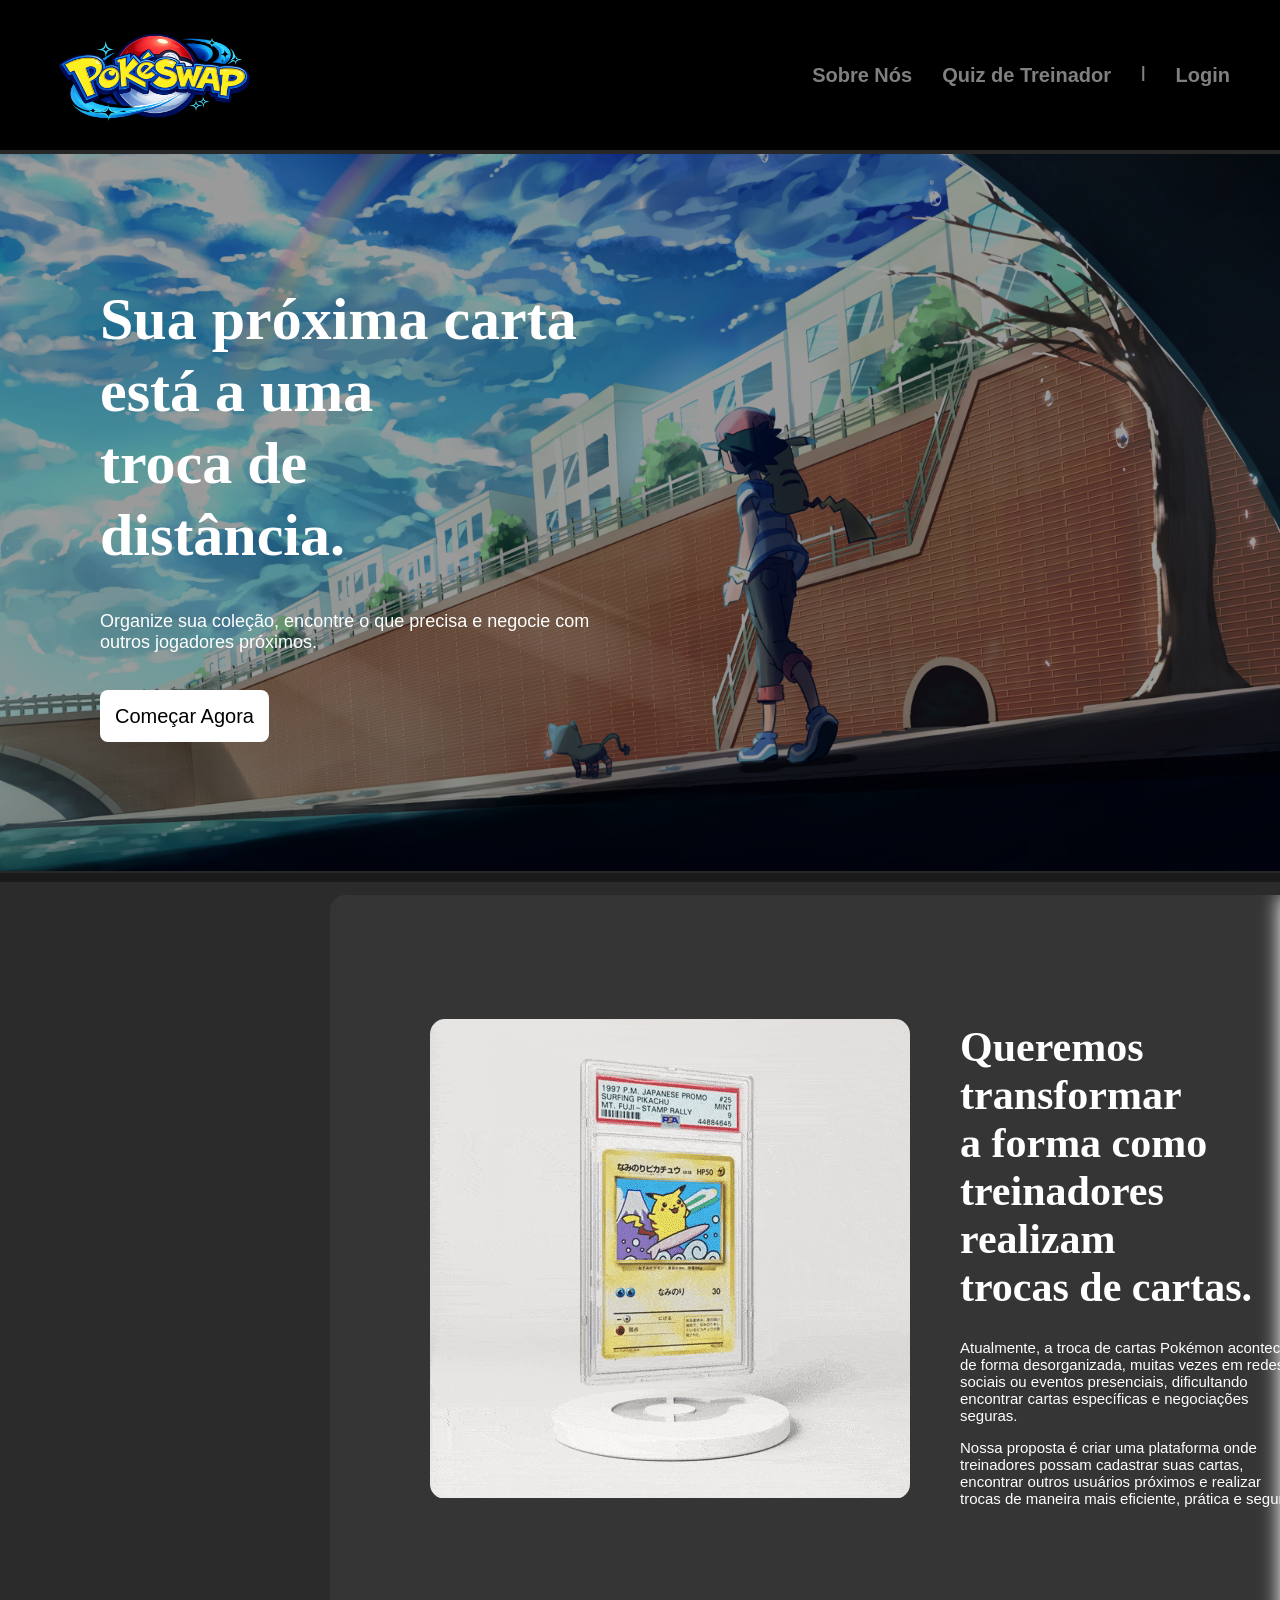
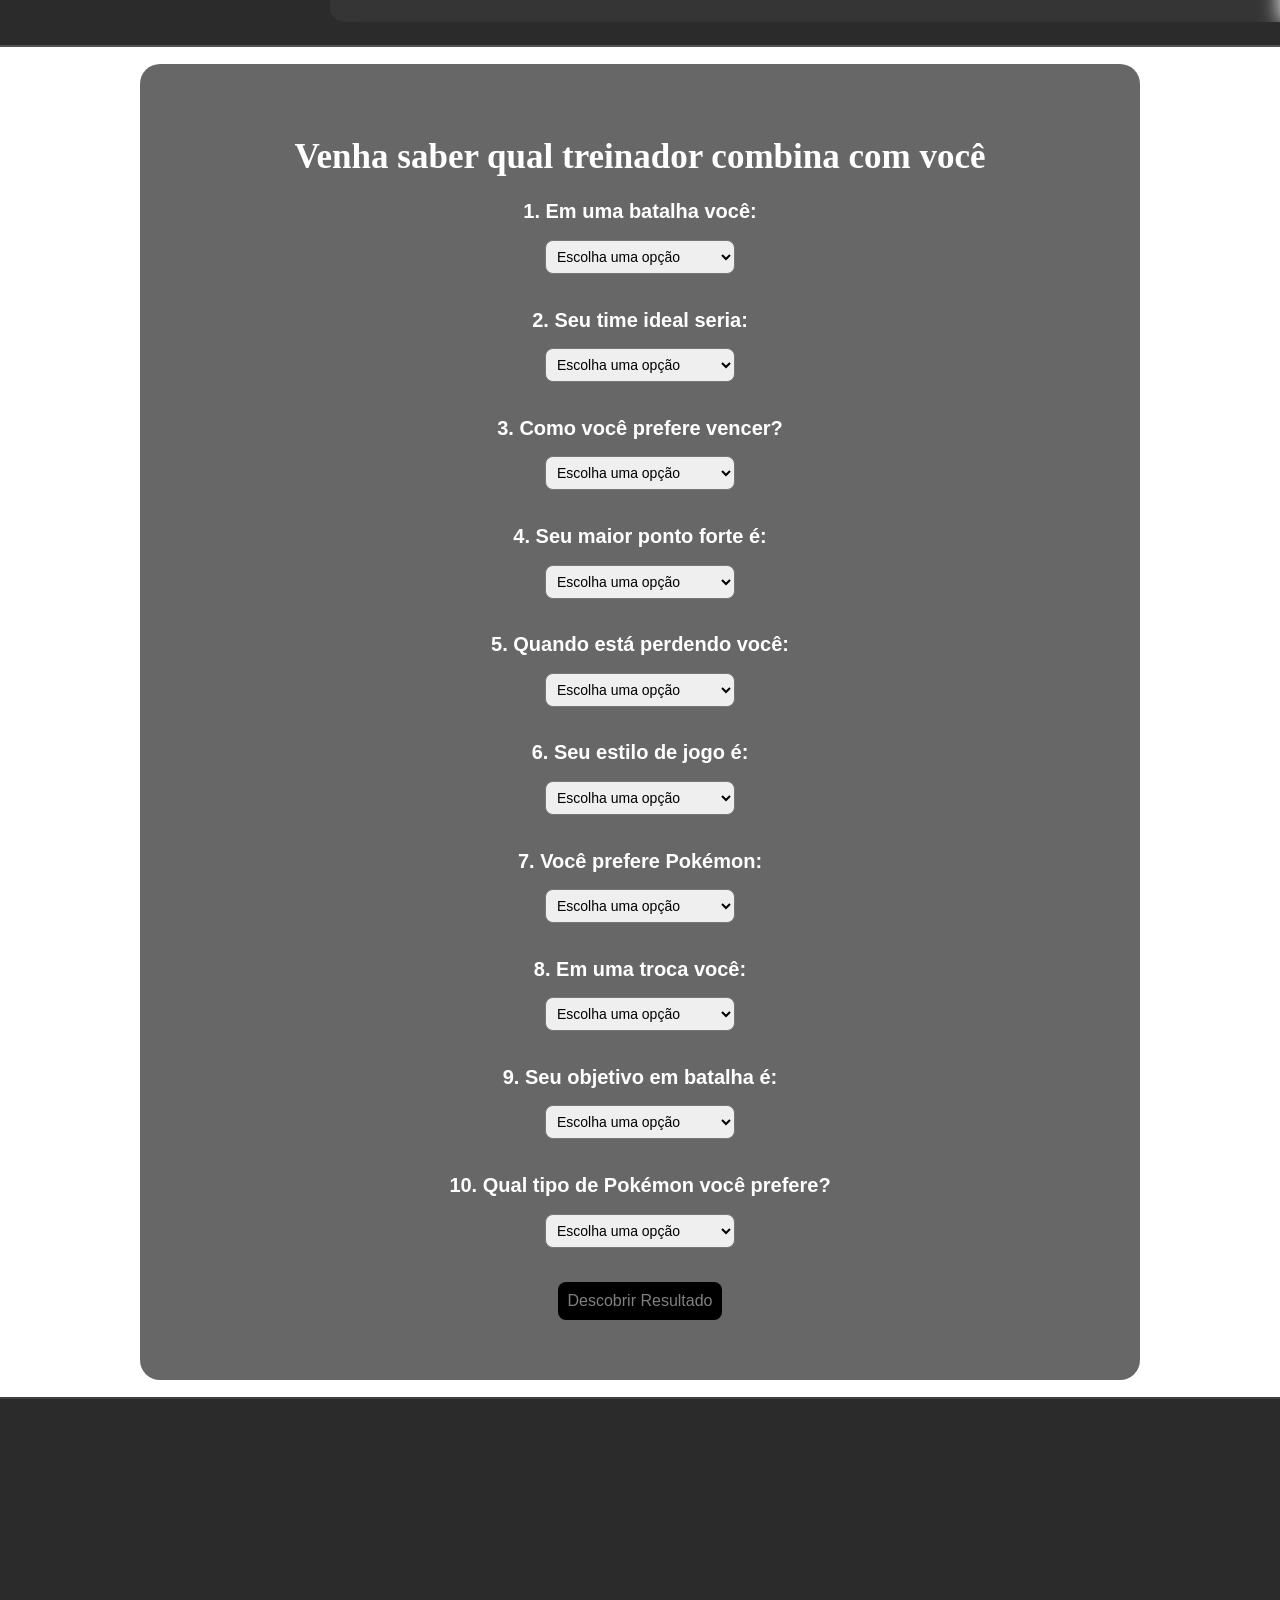
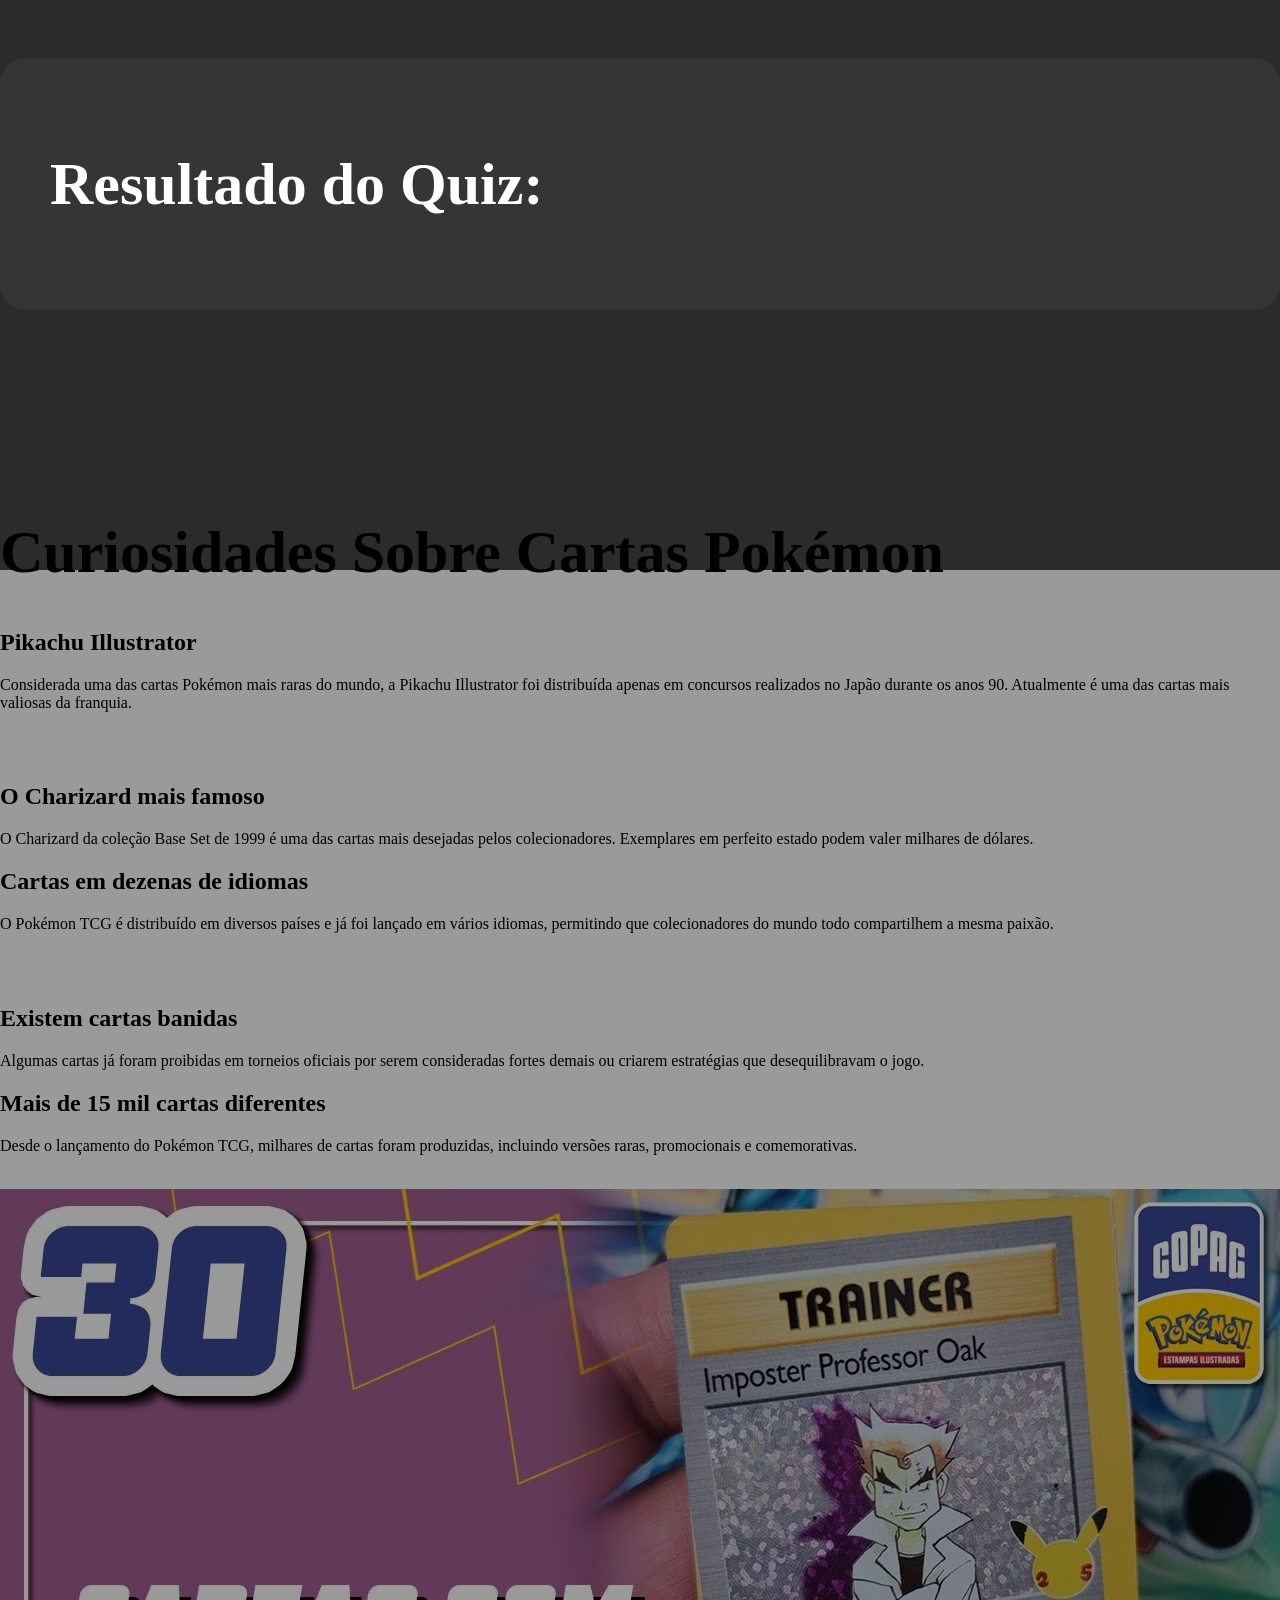
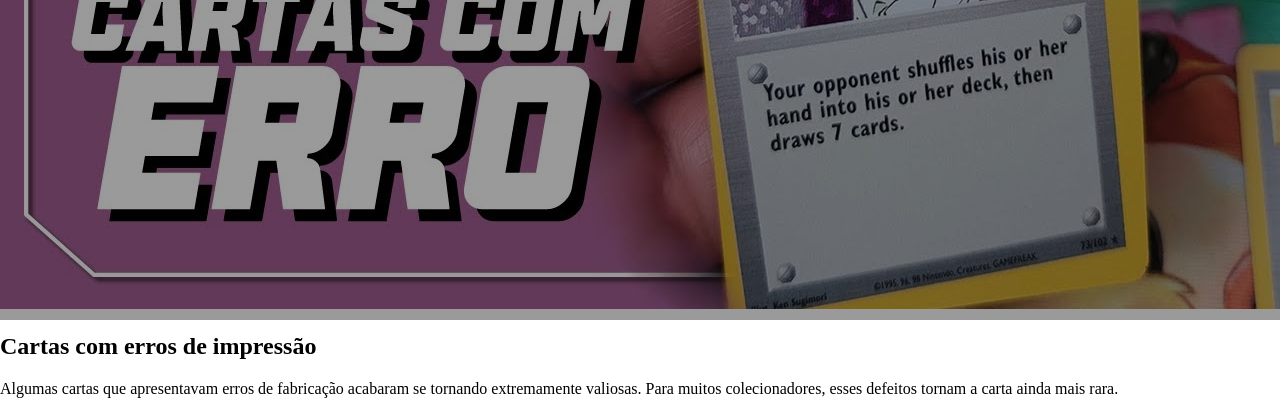
==== commit 4d3d9f91: "atualização" ====
--- a/public/index.html
+++ b/public/index.html
@@ -346,6 +346,110 @@
     </div>
     </div>
 
+    <div class="pagina_cinco">
+        <div class="filtro2"></div>
+        <div class="itens_pag5">
+
+            <h1 class="titulo_principal">Curiosidades Sobre Cartas Pokémon</h1>
+
+            <!-- Curiosidade 1 -->
+            <div class="curiosidade">
+                <div class="texto_curiosidade">
+                    <h2>Pikachu Illustrator</h2>
+                    <p>
+                        Considerada uma das cartas Pokémon mais raras do mundo, a Pikachu
+                        Illustrator foi distribuída apenas em concursos realizados no Japão
+                        durante os anos 90. Atualmente é uma das cartas mais valiosas da franquia.
+                    </p>
+                </div>
+
+                <div class="imagem_curiosidade">
+                    <img src="" alt="">
+                </div>
+            </div>
+
+            <!-- Curiosidade 2 -->
+            <div class="curiosidade curiosidade_invertida">
+                <div class="imagem_curiosidade">
+                    <img src="" alt="">
+                </div>
+
+                <div class="texto_curiosidade">
+                    <h2>O Charizard mais famoso</h2>
+                    <p>
+                        O Charizard da coleção Base Set de 1999 é uma das cartas mais
+                        desejadas pelos colecionadores. Exemplares em perfeito estado
+                        podem valer milhares de dólares.
+                    </p>
+                </div>
+            </div>
+
+            <!-- Curiosidade 3 -->
+            <div class="curiosidade">
+                <div class="texto_curiosidade">
+                    <h2>Cartas em dezenas de idiomas</h2>
+                    <p>
+                        O Pokémon TCG é distribuído em diversos países e já foi lançado
+                        em vários idiomas, permitindo que colecionadores do mundo todo
+                        compartilhem a mesma paixão.
+                    </p>
+                </div>
+
+                <div class="imagem_curiosidade">
+                    <img src="" alt="">
+                </div>
+            </div>
+
+            <!-- Curiosidade 4 -->
+            <div class="curiosidade curiosidade_invertida">
+                <div class="imagem_curiosidade">
+                    <img src="" alt="">
+                </div>
+
+                <div class="texto_curiosidade">
+                    <h2>Existem cartas banidas</h2>
+                    <p>
+                        Algumas cartas já foram proibidas em torneios oficiais por serem
+                        consideradas fortes demais ou criarem estratégias que desequilibravam o jogo.
+                    </p>
+                </div>
+            </div>
+
+            <!-- Curiosidade 5 -->
+            <div class="curiosidade">
+                <div class="texto_curiosidade">
+                    <h2>Mais de 15 mil cartas diferentes</h2>
+                    <p>
+                        Desde o lançamento do Pokémon TCG, milhares de cartas foram produzidas,
+                        incluindo versões raras, promocionais e comemorativas.
+                    </p>
+                </div>
+
+                <div class="imagem_curiosidade">
+                    <img src="" alt="">
+                </div>
+            </div>
+
+            <!-- Curiosidade 6 -->
+            <div class="curiosidade curiosidade_invertida">
+                <div class="imagem_curiosidade">
+                    <img src="./assets/imgs/maxresdefault1.png" alt="">
+                </div>
+
+                <div class="texto_curiosidade">
+                    <h2>Cartas com erros de impressão</h2>
+                    <p>
+                        Algumas cartas que apresentavam erros de fabricação acabaram se tornando
+                        extremamente valiosas. Para muitos colecionadores, esses defeitos tornam
+                        a carta ainda mais rara.
+                    </p>
+                </div>
+            </div>
+
+        </div>
+    </div>
+
+
 </body>
 </html>
 <script>
--- a/public/css/estilo.css
+++ b/public/css/estilo.css
@@ -61,7 +61,7 @@
 .fundo{
     background-image: url("../assets/imgs/fundo_cadastro_login.png");
     background-size: cover; /* A imagem cobre toda a tela, sem se repetir */
-    height: 85.7vh; /* A altura da tela de login é 860px */
+    height: 1080px; /* A altura da tela de login é 860px */
     display: flex;
 
         justify-content: center; /* centraliza horizontal */
@@ -163,7 +163,7 @@
 
 .filtro{
     width: 100%;
-    height: 100%;
+    height: 91%;
     position: absolute;
     background-color: rgba(0, 0, 0, 0.397);
     left: 0;
@@ -173,8 +173,6 @@
     font-size: 60px;
     font-weight: bold;
     line-height: 1.2;
-
-
 }
 
 .descricao{
@@ -217,7 +215,7 @@
 
 
 .pagina_dois{
-    background-image: url("../assets/imgs/fundo_normal.png");
+    background-color: rgb(43, 43, 43);
     background-size: cover;
     background-position: center;
     height: 85.7vh;
@@ -307,6 +305,8 @@
     text-align: center;
 }
 
+
+
 .itens_pag3 h1{
     font-size: 35px;
 }
@@ -370,7 +370,7 @@
 }
 
 .pagina_quatro{
-    background-image: url("../assets/imgs/fundo_normal.png");
+    background-color: rgb(43, 43, 43);
     background-size: cover;
     background-position: center;
     height: 85.7vh;
@@ -445,3 +445,25 @@
 
     font-family: Arial, Helvetica, sans-serif;
 }
+
+.pagina_cinco{
+    background-image: url("../assets/imgs/thumb-1920-1092839.png");
+    background-size: cover;
+    background-position: center;
+    height: 150vh;
+
+    display: flex;
+    justify-content: center;
+    align-items: center;
+
+    background-attachment: fixed;
+    position: relative;
+}
+
+.filtro2{
+    width: 100%;
+    height: 100%;
+    position: absolute;
+    background-color: rgba(0, 0, 0, 0.397);
+    left: 0;
+}
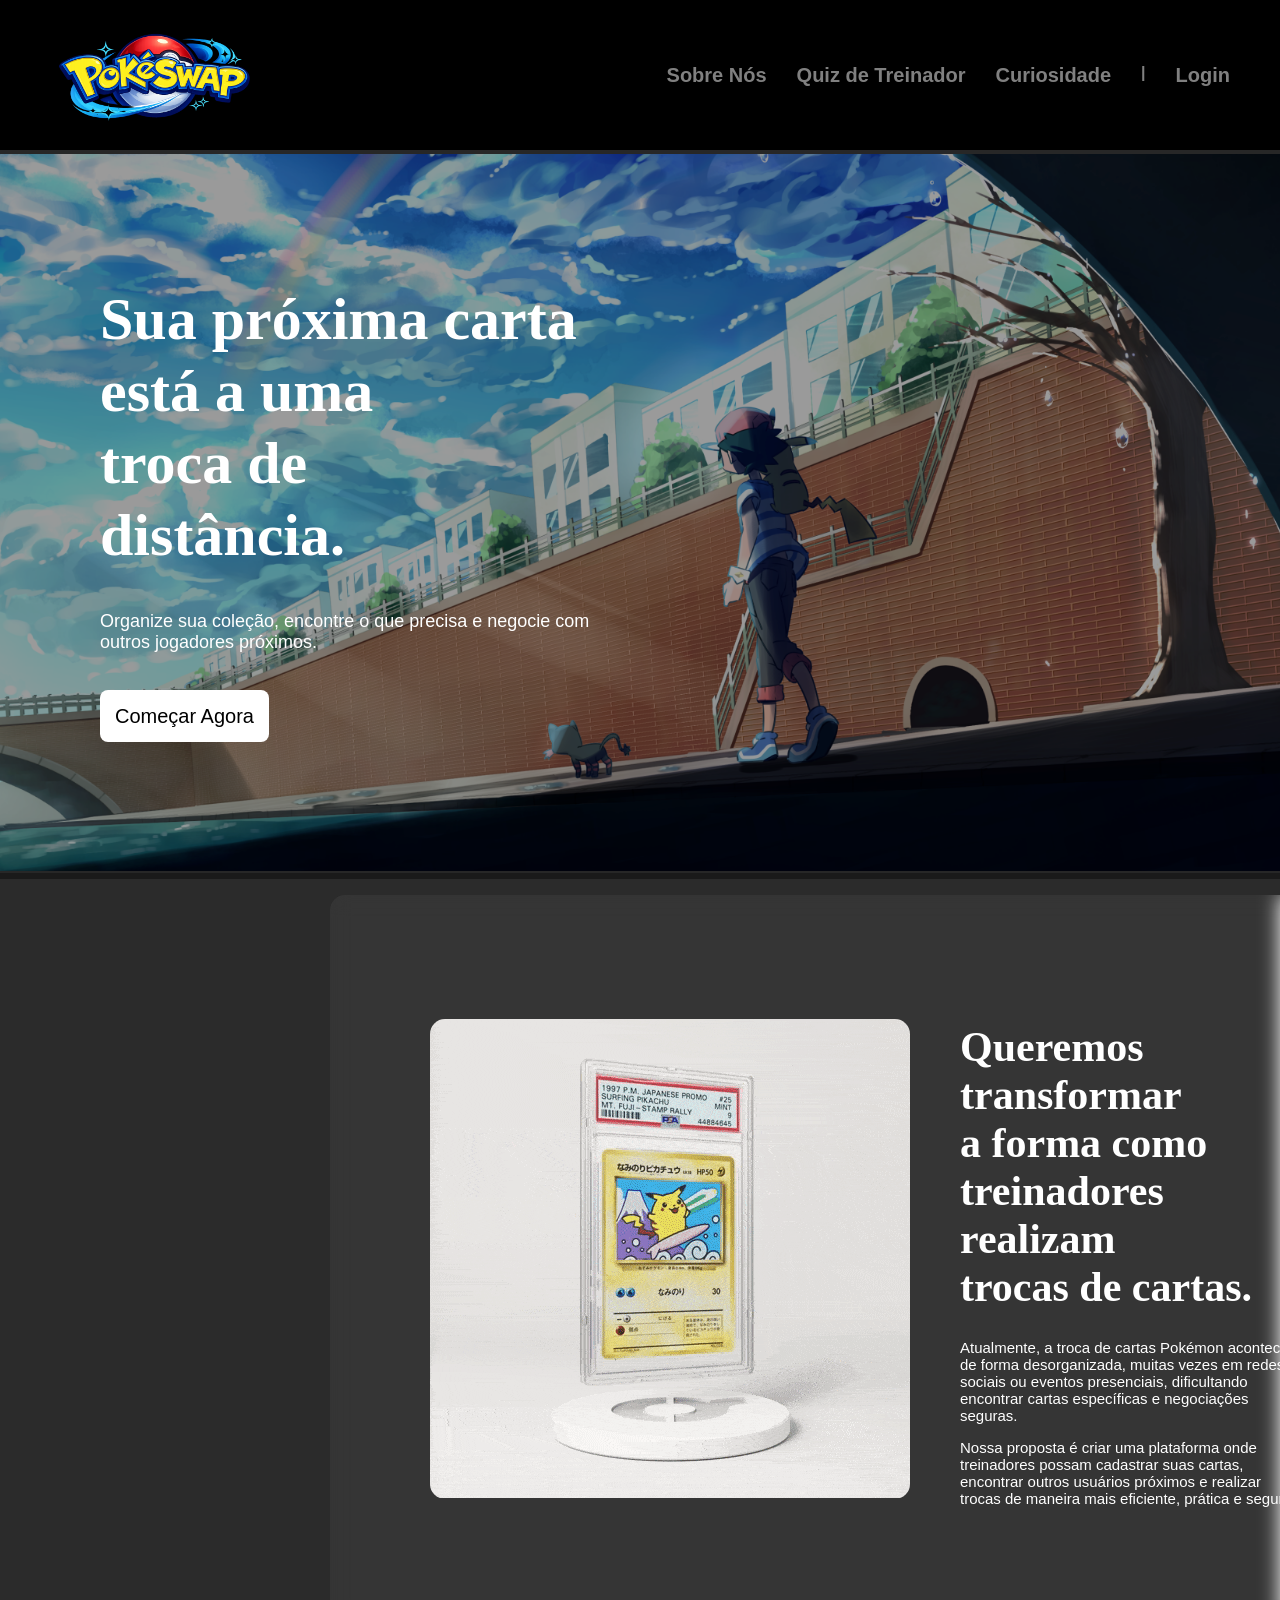
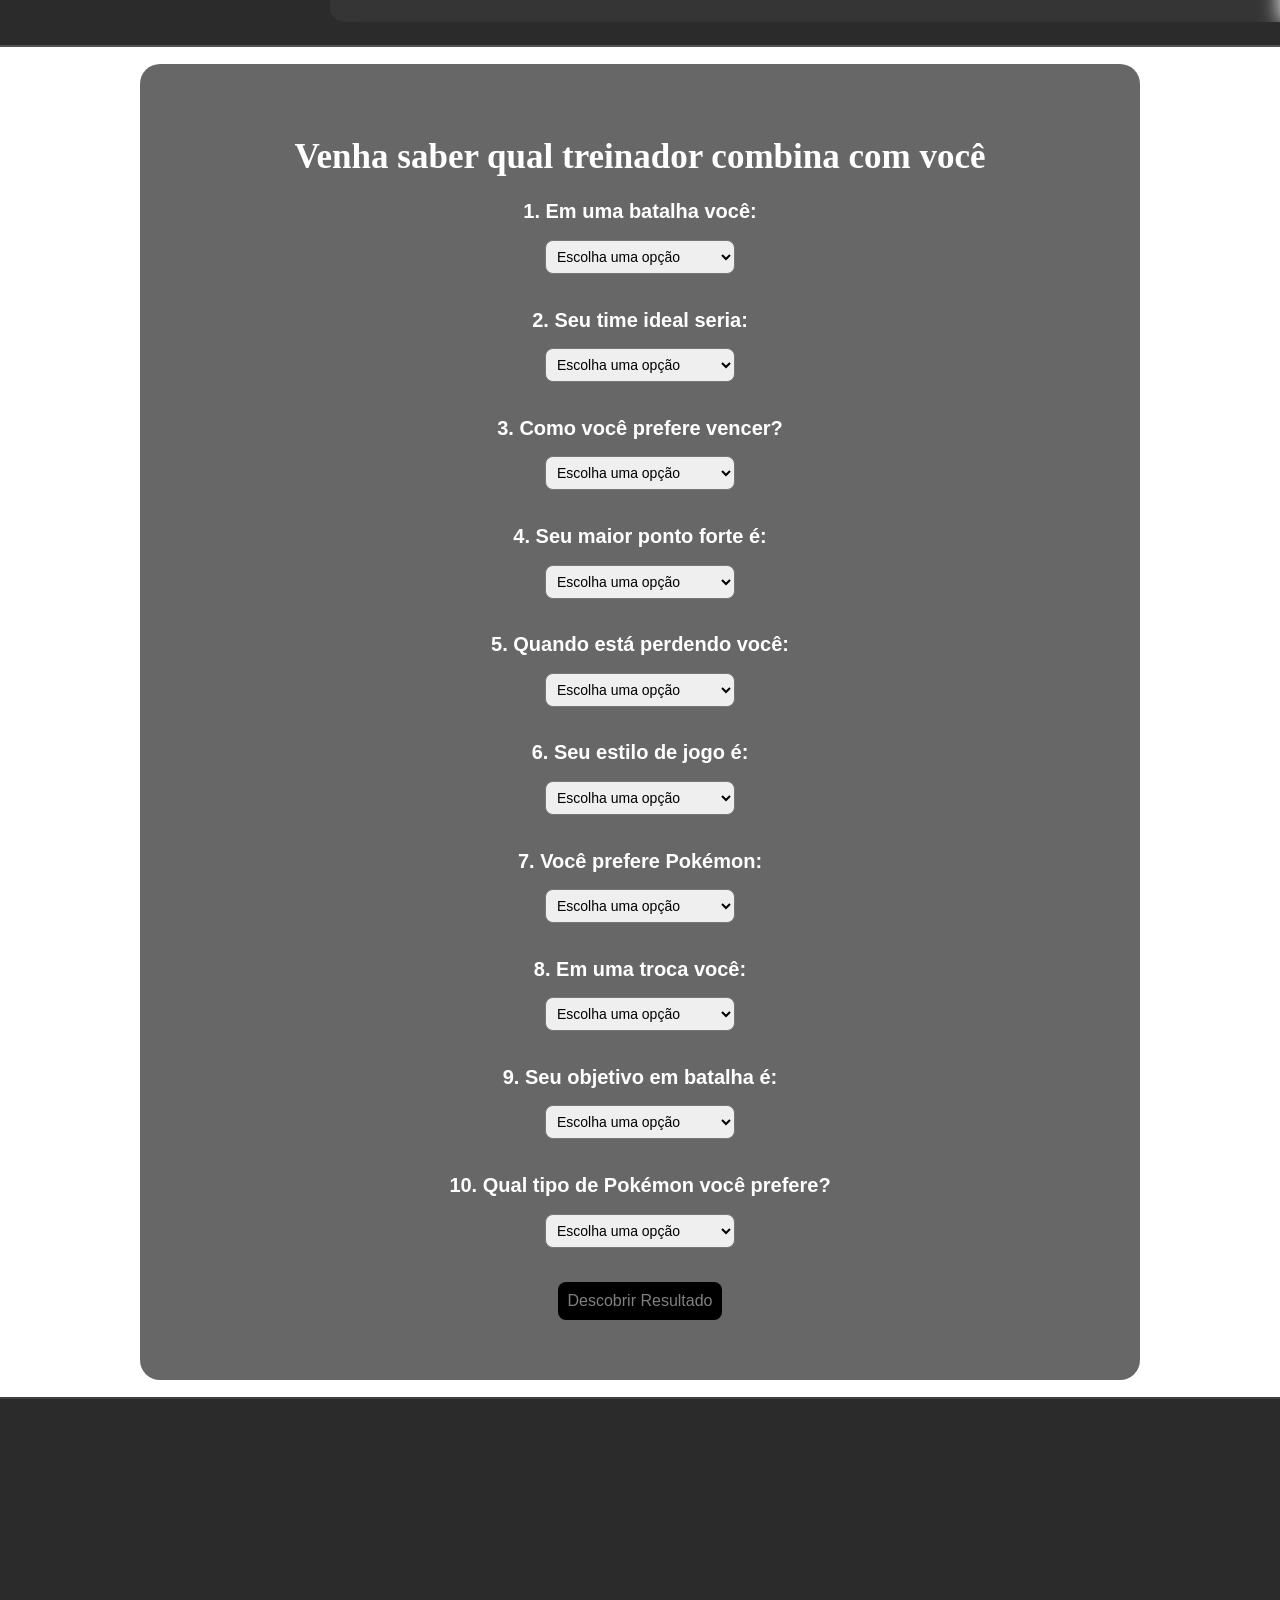
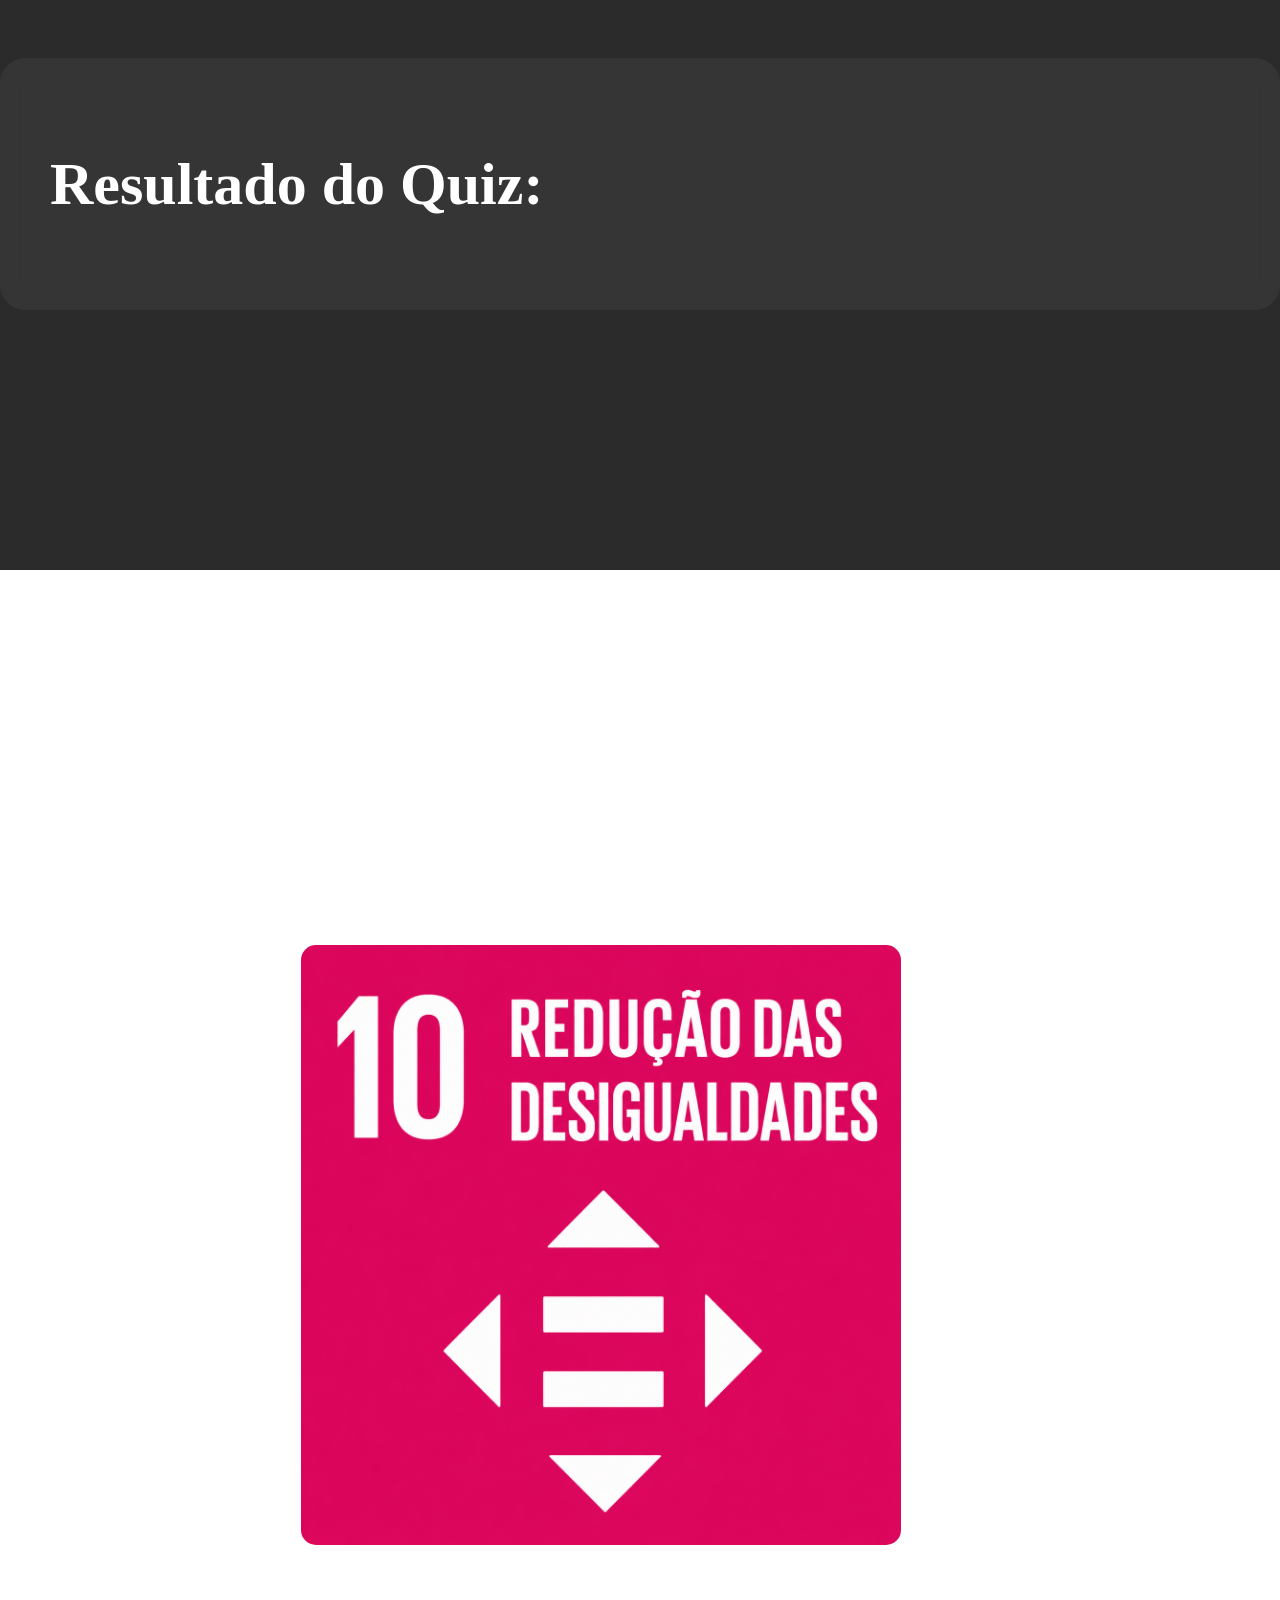
==== commit 2746b415: "atualização" ====
--- a/public/index.html
+++ b/public/index.html
@@ -27,6 +27,10 @@
 
     <li>
         <a href="#quiz">Quiz de Treinador</a>
+    </li>
+
+    <li>
+        <a href="#onu">Curiosidade</a>
     </li>
 
     <li style="color: gray;"><strong>|</strong></li>
@@ -346,107 +350,26 @@
     </div>
     </div>
 
-    <div class="pagina_cinco">
-        <div class="filtro2"></div>
-        <div class="itens_pag5">
-
-            <h1 class="titulo_principal">Curiosidades Sobre Cartas Pokémon</h1>
-
-            <!-- Curiosidade 1 -->
-            <div class="curiosidade">
-                <div class="texto_curiosidade">
-                    <h2>Pikachu Illustrator</h2>
-                    <p>
-                        Considerada uma das cartas Pokémon mais raras do mundo, a Pikachu
-                        Illustrator foi distribuída apenas em concursos realizados no Japão
-                        durante os anos 90. Atualmente é uma das cartas mais valiosas da franquia.
-                    </p>
-                </div>
-
-                <div class="imagem_curiosidade">
-                    <img src="" alt="">
-                </div>
-            </div>
-
-            <!-- Curiosidade 2 -->
-            <div class="curiosidade curiosidade_invertida">
-                <div class="imagem_curiosidade">
-                    <img src="" alt="">
-                </div>
-
-                <div class="texto_curiosidade">
-                    <h2>O Charizard mais famoso</h2>
-                    <p>
-                        O Charizard da coleção Base Set de 1999 é uma das cartas mais
-                        desejadas pelos colecionadores. Exemplares em perfeito estado
-                        podem valer milhares de dólares.
-                    </p>
-                </div>
-            </div>
-
-            <!-- Curiosidade 3 -->
-            <div class="curiosidade">
-                <div class="texto_curiosidade">
-                    <h2>Cartas em dezenas de idiomas</h2>
-                    <p>
-                        O Pokémon TCG é distribuído em diversos países e já foi lançado
-                        em vários idiomas, permitindo que colecionadores do mundo todo
-                        compartilhem a mesma paixão.
-                    </p>
-                </div>
-
-                <div class="imagem_curiosidade">
-                    <img src="" alt="">
-                </div>
-            </div>
-
-            <!-- Curiosidade 4 -->
-            <div class="curiosidade curiosidade_invertida">
-                <div class="imagem_curiosidade">
-                    <img src="" alt="">
-                </div>
-
-                <div class="texto_curiosidade">
-                    <h2>Existem cartas banidas</h2>
-                    <p>
-                        Algumas cartas já foram proibidas em torneios oficiais por serem
-                        consideradas fortes demais ou criarem estratégias que desequilibravam o jogo.
-                    </p>
-                </div>
-            </div>
-
-            <!-- Curiosidade 5 -->
-            <div class="curiosidade">
-                <div class="texto_curiosidade">
-                    <h2>Mais de 15 mil cartas diferentes</h2>
-                    <p>
-                        Desde o lançamento do Pokémon TCG, milhares de cartas foram produzidas,
-                        incluindo versões raras, promocionais e comemorativas.
-                    </p>
-                </div>
-
-                <div class="imagem_curiosidade">
-                    <img src="" alt="">
-                </div>
-            </div>
-
-            <!-- Curiosidade 6 -->
-            <div class="curiosidade curiosidade_invertida">
-                <div class="imagem_curiosidade">
-                    <img src="./assets/imgs/maxresdefault1.png" alt="">
-                </div>
-
-                <div class="texto_curiosidade">
-                    <h2>Cartas com erros de impressão</h2>
-                    <p>
-                        Algumas cartas que apresentavam erros de fabricação acabaram se tornando
-                        extremamente valiosas. Para muitos colecionadores, esses defeitos tornam
-                        a carta ainda mais rara.
-                    </p>
-                </div>
-            </div>
+    <div class="pagina_cinco" id="onu">
+    <div class="itens_pag2">
+
+        <img src="./assets/imgs/21c27b29-ca38-479a-9fc2-9c6ffdbb3afa.png" class="img_pag2">
+
+        <div class="card_texto">
+
+            <h1 class="titulo_principal_pag2">Curiosidade sobre o Projetoligado à Organização das Nações Unidas(ONU).</h1>
+
+            <p class="descricao1_pag2">
+                Este projeto também se relaciona com a ODS 10 da ONU, que busca reduzir desigualdades e promover a inclusão social. Através da troca de cartas Pokémon, colecionadores podem compartilhar experiências, interagir com diferentes pessoas e ampliar o acesso a cartas que muitas vezes seriam difíceis de obter apenas por meio da compra.
+            </p>
+
+            <p class="descricao2_pag2">
+            A proposta incentiva a colaboração entre jogadores e colecionadores, valorizando a comunidade e criando oportunidades para que todos possam participar do universo Pokémon de forma mais acessível.
+            </p>
 
         </div>
+
+    </div>
     </div>
 
 
--- a/public/css/estilo.css
+++ b/public/css/estilo.css
@@ -1,5 +1,9 @@
 body{
     margin: 0; /* remove a margem padrão do navegador */
+}
+
+html {
+    scroll-behavior: smooth;
 }
 
 /* CABEÇALHO */
@@ -163,7 +167,7 @@
 
 .filtro{
     width: 100%;
-    height: 91%;
+    height: 90.4%;
     position: absolute;
     background-color: rgba(0, 0, 0, 0.397);
     left: 0;
@@ -447,7 +451,7 @@
 }
 
 .pagina_cinco{
-    background-image: url("../assets/imgs/thumb-1920-1092839.png");
+    background-image: url("../assets/imgs/thumb-1920-1039168.png");
     background-size: cover;
     background-position: center;
     height: 150vh;
@@ -458,12 +462,4 @@
 
     background-attachment: fixed;
     position: relative;
-}
-
-.filtro2{
-    width: 100%;
-    height: 100%;
-    position: absolute;
-    background-color: rgba(0, 0, 0, 0.397);
-    left: 0;
 }
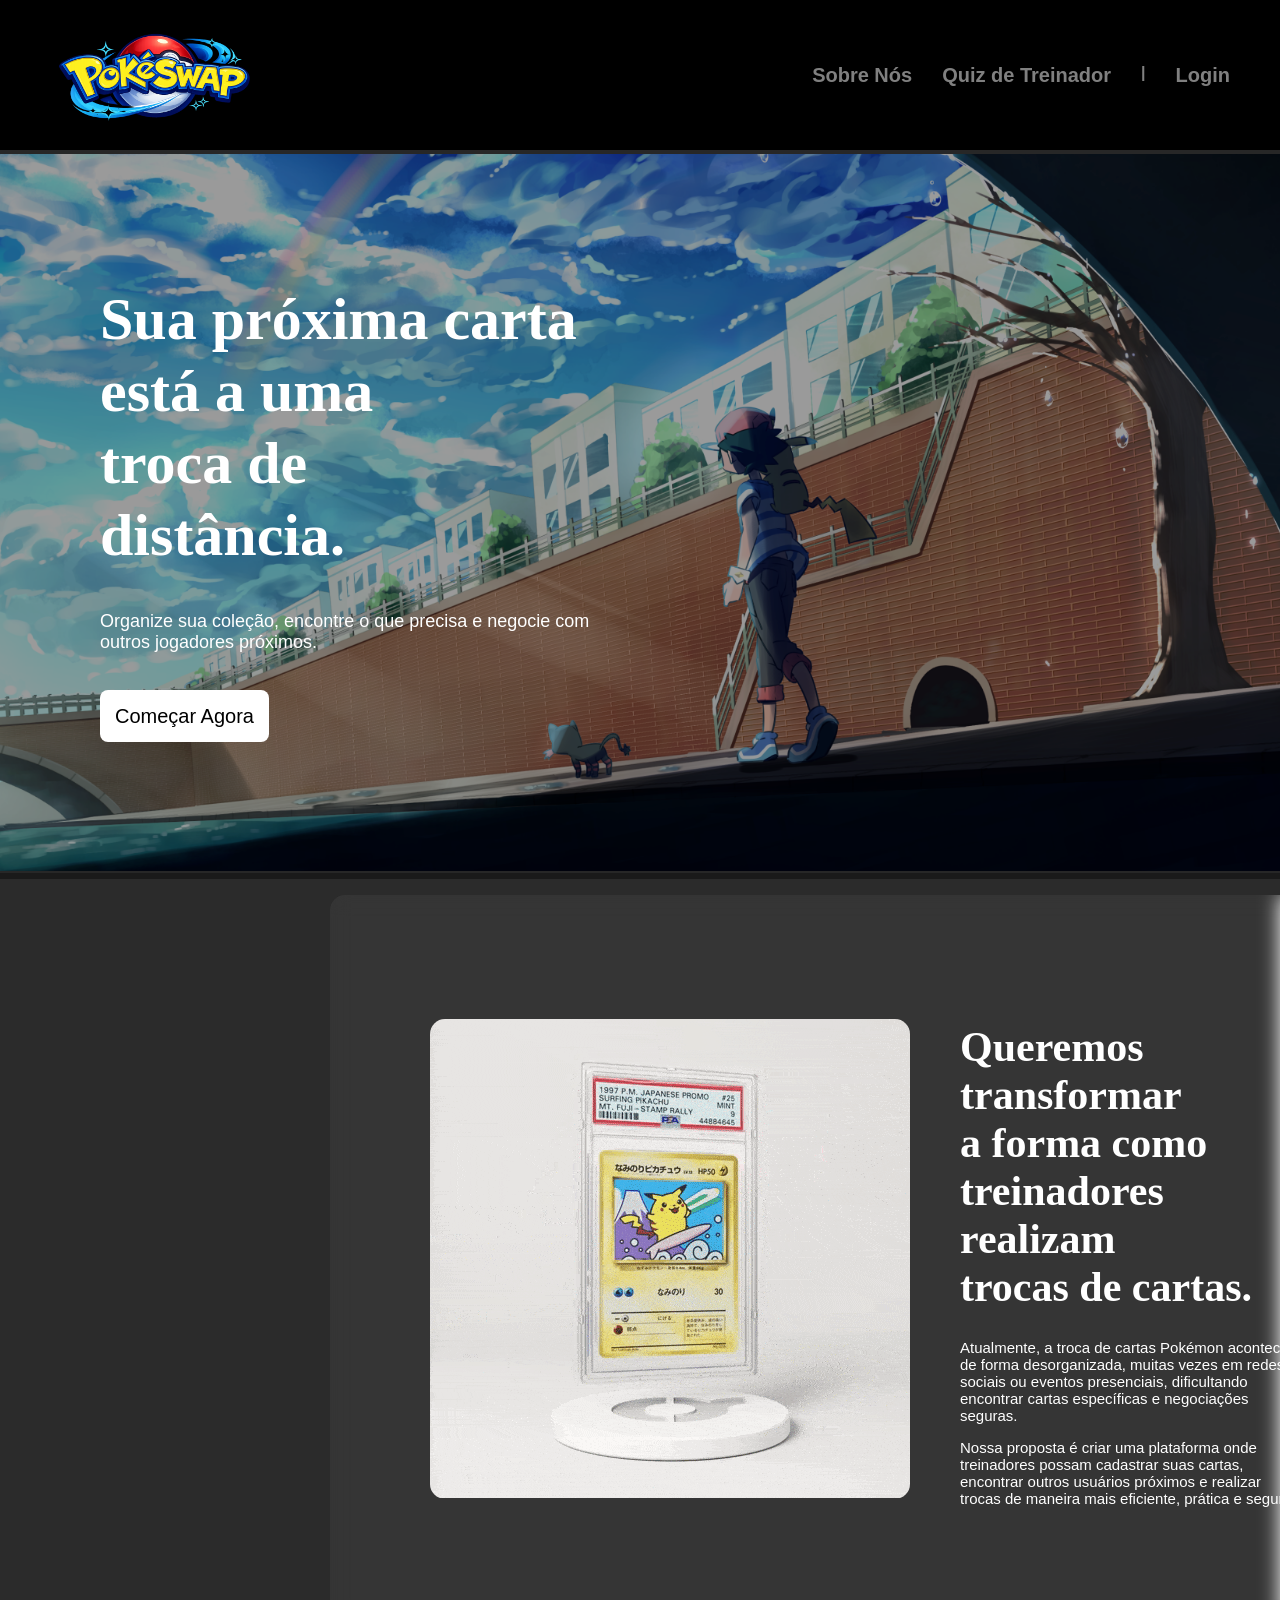
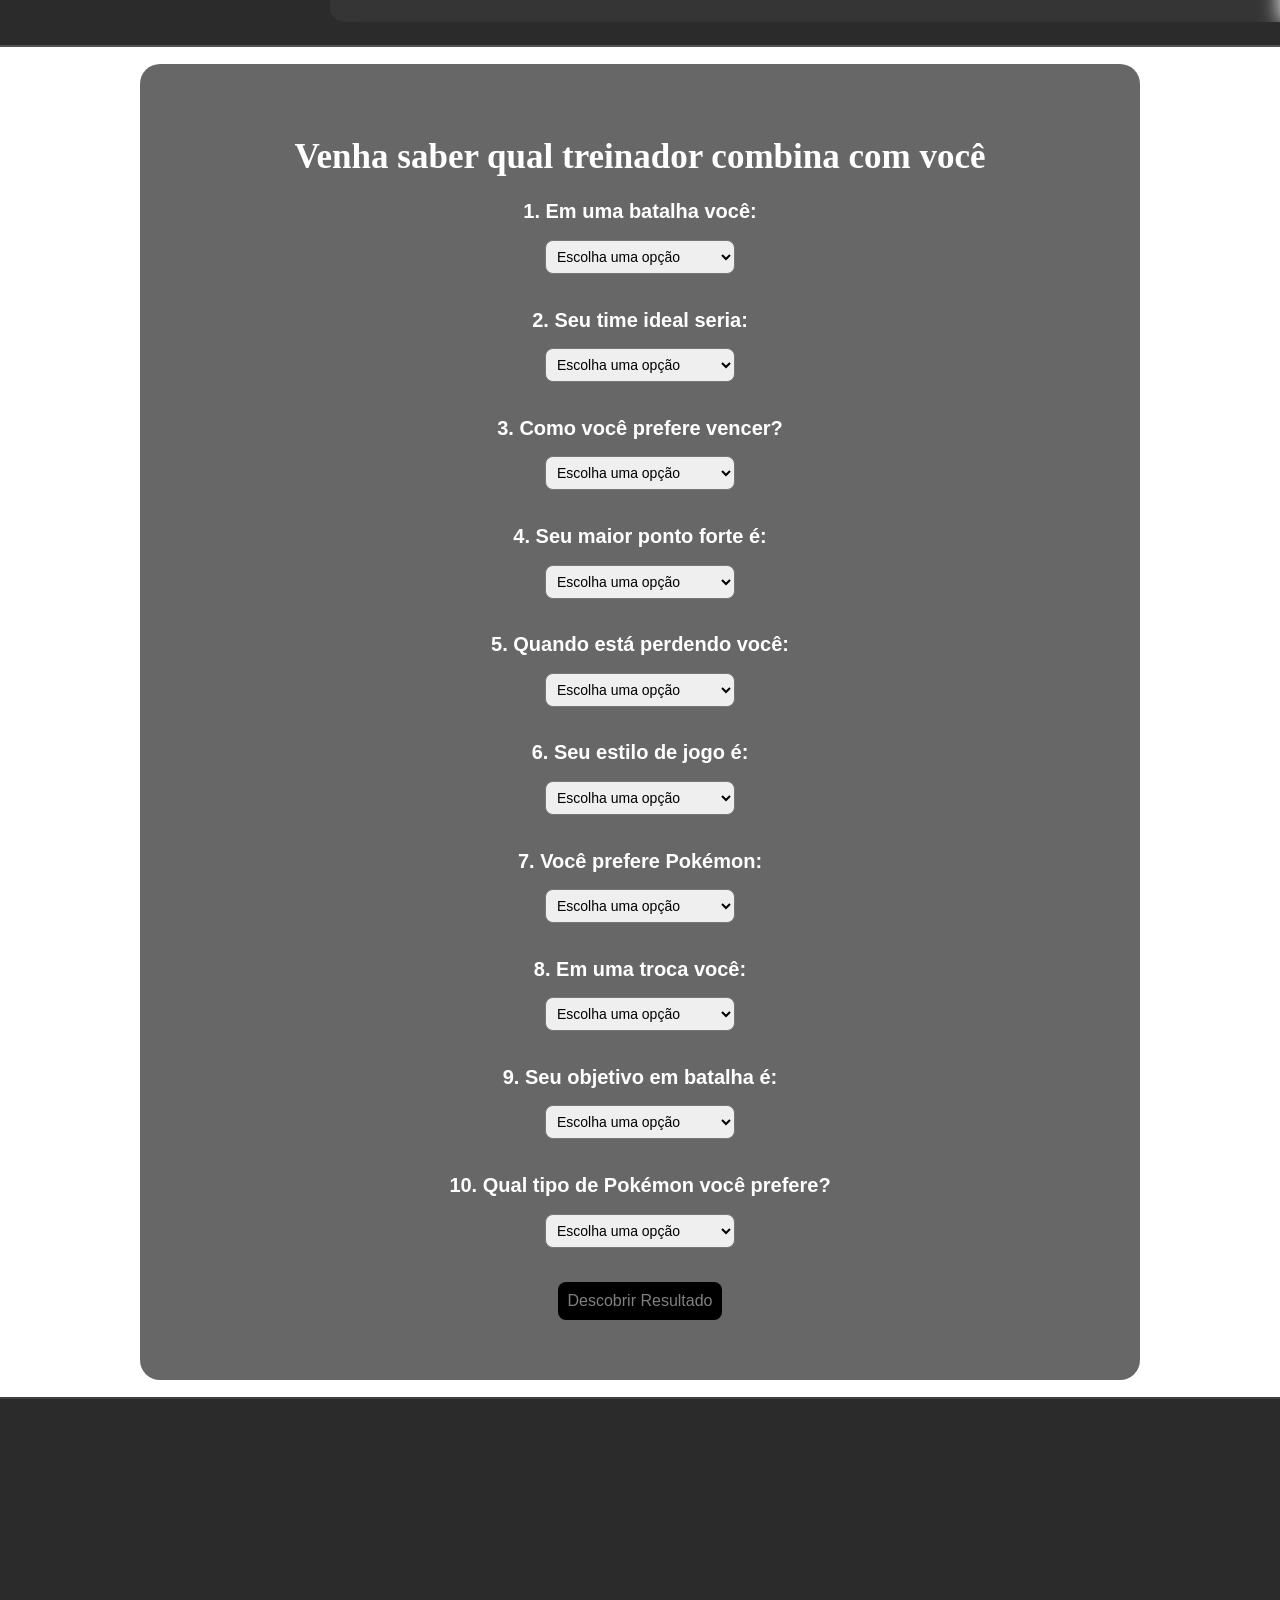
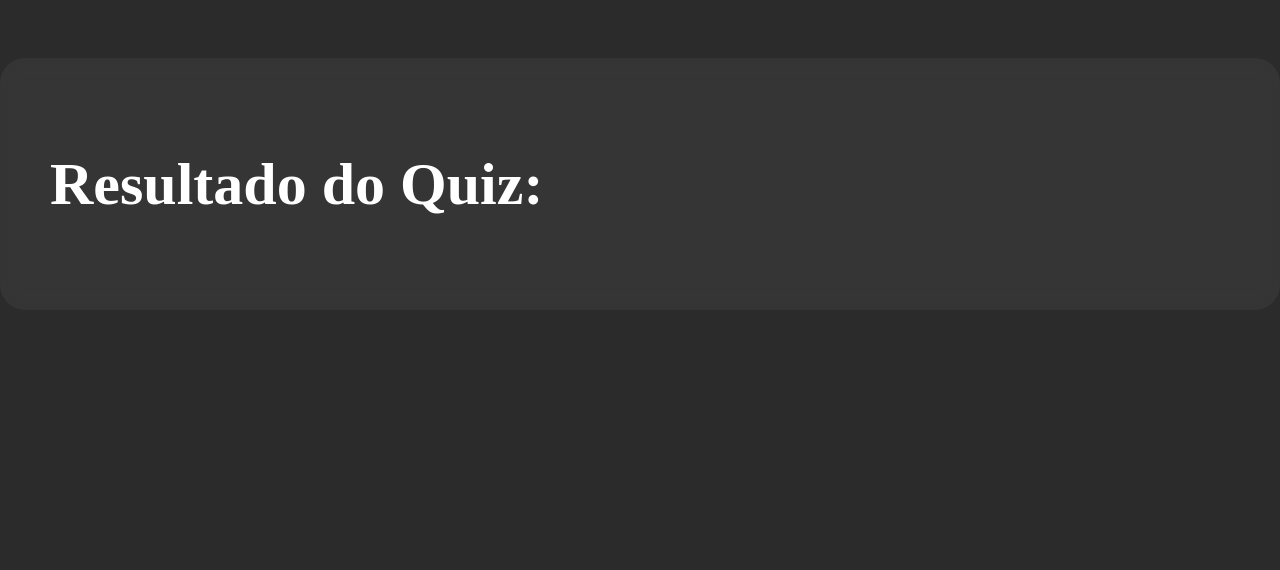
==== commit d55a6a5c: "." ====
--- a/public/index.html
+++ b/public/index.html
@@ -27,10 +27,6 @@
 
     <li>
         <a href="#quiz">Quiz de Treinador</a>
-    </li>
-
-    <li>
-        <a href="#onu">Curiosidade</a>
     </li>
 
     <li style="color: gray;"><strong>|</strong></li>
@@ -350,29 +346,6 @@
     </div>
     </div>
 
-    <div class="pagina_cinco" id="onu">
-    <div class="itens_pag2">
-
-        <img src="./assets/imgs/21c27b29-ca38-479a-9fc2-9c6ffdbb3afa.png" class="img_pag2">
-
-        <div class="card_texto">
-
-            <h1 class="titulo_principal_pag2">Curiosidade sobre o Projetoligado à Organização das Nações Unidas(ONU).</h1>
-
-            <p class="descricao1_pag2">
-                Este projeto também se relaciona com a ODS 10 da ONU, que busca reduzir desigualdades e promover a inclusão social. Através da troca de cartas Pokémon, colecionadores podem compartilhar experiências, interagir com diferentes pessoas e ampliar o acesso a cartas que muitas vezes seriam difíceis de obter apenas por meio da compra.
-            </p>
-
-            <p class="descricao2_pag2">
-            A proposta incentiva a colaboração entre jogadores e colecionadores, valorizando a comunidade e criando oportunidades para que todos possam participar do universo Pokémon de forma mais acessível.
-            </p>
-
-        </div>
-
-    </div>
-    </div>
-
-
 </body>
 </html>
 <script>
--- a/public/css/estilo.css
+++ b/public/css/estilo.css
@@ -1,23 +1,21 @@
 body{
-    margin: 0; /* remove a margem padrão do navegador */
+    margin: 0;
 }
 
 html {
     scroll-behavior: smooth;
 }
 
-/* CABEÇALHO */
-
 .parte_superior{
-    width: 100%; /* faz o cabeçalho ocupar toda a largura da tela */
-    border-bottom: 4px solid rgb(39, 39, 39); /* cria uma linha azul na parte de baixo */
-    display: flex; /* ativa o flexbox para organizar os elementos em linha e deixa eles alinhados na horizontal */
-    justify-content: space-between; /* joga os itens para as extremidades (esquerda e direita) */
-    align-items: center; /* centraliza os itens verticalmente */
-
-        font-weight: bold; /* coloca o negrito no texto dentro do span */
+    width: 100%;
+    border-bottom: 4px solid rgb(39, 39, 39);
+    display: flex;
+    justify-content: space-between;
+    align-items: center;
+
+        font-weight: bold;
         
-        background-color: black; /* Fundo preto. */
+        background-color: black;
 
         position: fixed;
         z-index: 999;
@@ -33,54 +31,52 @@
 }
 
 .parte_superior li{
-    list-style: none; /* tira os "•" do itens (Home / Login / Cadastro) */
+    list-style: none;
 }
 
 .parte_superior a{
-    color: gray; /* cor da fonte */
+    color: gray;
     font-size: 20px;
     text-decoration: none;
 }
 
 .titulo_superior{
-    margin-left: 100px; /* faz um "espaçamento" de tudo que está na esquerda do titulo */
-    font-size: 37px; /* tamanho da fonte */
+    margin-left: 100px;
+    font-size: 37px;
 }
 
 .parte_superior img{
-    height: 140px; /* tamanho da imagem (Logo) */
-    margin-left: 50px; /* faz um "espaçamento" de tudo que está na esquerda da imagem */
-    margin-top: 10px; /* faz um "espaçamento" de tudo que está em cima da imagem */
+    height: 140px;
+    margin-left: 50px;
+    margin-top: 10px;
 }
 
 .itens_superior{
-    display: flex; /* Faz os itens ficarem em linha */
-    gap: 30px; /* Coloca um espaço de 25px entre os itens (tipos um space-between)*/
-    margin-right: 50px; /* faz um "espaçamento" de tudo que está na direita dos itens */
-    font-family: 'Segoe UI', Tahoma, Geneva, Verdana, sans-serif;
-}
-
-/* Parte do Card de Cadastro e Login */
+    display: flex;
+    gap: 30px;
+    margin-right: 50px;
+    font-family: 'Segoe UI', Tahoma, Geneva, Verdana, sans-serif;
+}
 
 .fundo{
     background-image: url("../assets/imgs/fundo_cadastro_login.png");
-    background-size: cover; /* A imagem cobre toda a tela, sem se repetir */
-    height: 1080px; /* A altura da tela de login é 860px */
-    display: flex;
-
-        justify-content: center; /* centraliza horizontal */
-        align-items: center;     /* centraliza vertical */
-
-        font-weight: bold; /* coloca o negrito no texto dentro do span */
+    background-size: cover;
+    height: 1080px;
+    display: flex;
+
+        justify-content: center;
+        align-items: center;
+
+        font-weight: bold;
 
         color: white;
 }
 
 .card{
-    background-color: rgb(36, 36, 36); /* Cor de fundo do cartão é cinza claro */
-    border-radius: 13px; /* Arredonda os cantos do cartão */
-    width: 450px; /* Largura do cartão é 450px */
-    text-align: center; /* Centraliza o texto dentro do cartão */
+    background-color: rgb(36, 36, 36);
+    border-radius: 13px;
+    width: 450px;
+    text-align: center;
     padding: 25px;
 }
 
@@ -92,24 +88,24 @@
 }
 
 .card span{
-    font-weight: bold; /* coloca o negrito no texto dentro do span */
+    font-weight: bold;
     font-family: 'Segoe UI', Tahoma, Geneva, Verdana, sans-serif;
 }
 
 .card input{
-    padding: 7px; /* Coloca 10px de espaço dentro dos campos. */
-    border-radius: 8px; /* Arredonda os cantos dos campos. */
-    border: 2px solid gray; /* Define uma borda azul clara ao redor dos campos. */
+    padding: 7px;
+    border-radius: 8px;
+    border: 2px solid gray;
 }
 
 .botao{
     width: 42%;
-    background-color: gray; /* Cor de fundo do botão é rosa. */
-    color: white; /* Cor do texto do botão é branco. */
-    padding: 10px; /* Coloca 10px de espaço dentro do botão. */
-    border: none; /* Remove a borda padrão do botão. */
-    border-radius: 8px; /* Arredonda os cantos do botão. */
-    font-weight: bold; /* Deixa o texto que está dentro do botão em negrito */
+    background-color: gray;
+    color: white;
+    padding: 10px;
+    border: none;
+    border-radius: 8px;
+    font-weight: bold;
 }
 
 .botao a:hover{
@@ -129,9 +125,9 @@
 }
 
 .login_inicio{
-    display: flex; /* Faz os itens ficarem em linha */
-    gap: 25px; /* Coloca um espaço de 25px entre os itens (tipos um space-between)*/
-    margin-right: 50px; /* faz um "espaçamento" de tudo que está na direita dos itens */
+    display: flex;
+    gap: 25px;
+    margin-right: 50px;
     font-family: 'Segoe UI', Tahoma, Geneva, Verdana, sans-serif;
 }
 
@@ -150,10 +146,10 @@
     height: 85.7vh;
     padding-top: 100px;
     display: flex;
-    align-items: center;      /* centraliza vertical */
-    justify-content: flex-start; /* joga pra esquerda */
-
-    padding-left: 100px; /* espaço da esquerda */
+    align-items: center;
+    justify-content: flex-start;
+
+    padding-left: 100px;
 
     color: white;
     
@@ -193,7 +189,7 @@
     background-color: white;
     color: black;
 
-    text-decoration: none; /* tira o sublinhado */
+    text-decoration: none;
 
     border-radius: 8px;
 
@@ -225,10 +221,10 @@
     height: 85.7vh;
 
     display: flex;
-    align-items: center;      /* centraliza vertical */
-    justify-content: flex-start; /* joga pra esquerda */
-
-    padding-left: 100px; /* espaço da esquerda */
+    align-items: center;
+    justify-content: flex-start;
+
+    padding-left: 100px;
 
     color: white; 
 }
